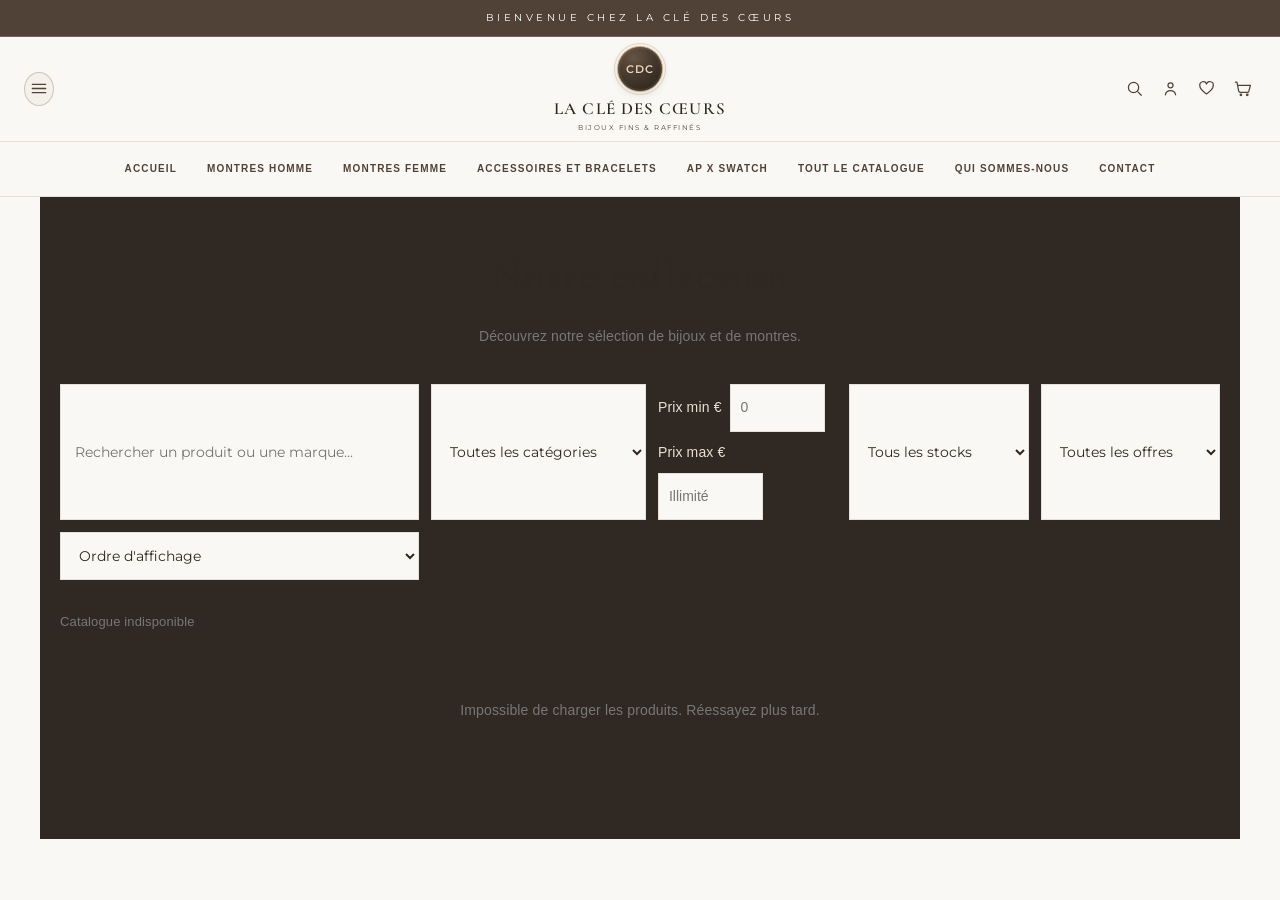
==== catalogue.html @ 16d4318d "Forcer le chargement du nettoyage des fonds blancs" ====
<!DOCTYPE html>
<html lang="fr">
<head>
  <meta charset="UTF-8">
  <meta name="viewport" content="width=device-width, initial-scale=1.0">
  <meta name="description" content="Découvrez les bijoux et montres LA CLÉ DES CŒURS.">
  <title>Notre catalogue | LA CLÉ DES CŒURS</title>
  <link rel="stylesheet" href="styles.css?v=cdc-logo-center-20261107-30">

  <style>
    .catalogue-page {
      max-width: 1200px;
      margin: 0 auto;
      padding: 40px 20px 70px;
    }

    .catalogue-heading {
      text-align: center;
      margin-bottom: 35px;
    }

    .catalogue-heading h1 {
      font-size: clamp(28px, 4vw, 42px);
      font-weight: 400;
      letter-spacing: 2px;
      margin-bottom: 12px;
    }

    .catalogue-heading p {
      color: #777;
      font-size: 14px;
    }

    .catalogue-filters {
      display: grid;
      grid-template-columns: 2fr 1.2fr 1fr 1fr 1fr;
      gap: 12px;
      margin-bottom: 30px;
    }

    .catalogue-filters input,
    .catalogue-filters select {
      width: 100%;
      min-width: 0;
      padding: 13px 14px;
      border: 1px solid #ded8ce;
      background: #fff;
      color: #403a33;
      font: inherit;
    }

    .catalogue-count {
      color: #777;
      font-size: 13px;
      margin-bottom: 20px;
    }

    .products-grid {
      display: grid;
      grid-template-columns: repeat(3, minmax(0, 1fr));
      gap: 28px 22px;
    }

    .product-card {
      min-width: 0;
      border: 1px solid #eee9e1;
      background: #fff;
      padding-bottom: 18px;
      text-align: center;
    }

    .product-image {
      width: 100%;
      aspect-ratio: 1 / 1;
      background: #f5f2ed;
      display: flex;
      align-items: center;
      justify-content: center;
      overflow: hidden;
      color: #948879;
      font-size: 13px;
    }

    .product-image img {
      width: 100%;
      height: 100%;
      object-fit: contain;
      display: block;
    }

    .product-info {
      padding: 17px 15px 0;
    }

    .product-brand {
      color: #9a8873;
      font-size: 11px;
      letter-spacing: 1.5px;
      text-transform: uppercase;
      margin-bottom: 8px;
    }

    .product-name {
      font-size: 15px;
      font-weight: 400;
      line-height: 1.5;
      margin: 0 0 10px;
      color: #403a33;
    }

    .product-name a {
      color: inherit;
      text-decoration: none;
    }

    .product-name a:hover {
      color: #9a8873;
    }

    .product-price {
      font-size: 16px;
      color: #403a33;
      margin-bottom: 15px;
    }

    .product-old-price {
      color: #999;
      text-decoration: line-through;
      font-size: 13px;
      margin-right: 8px;
    }

    .product-actions {
      display: flex;
      justify-content: center;
      gap: 8px;
      flex-wrap: wrap;
    }

    .product-actions button {
      border: 1px solid #b9a58d;
      background: transparent;
      color: #55493b;
      padding: 10px 13px;
      font-size: 12px;
      cursor: pointer;
    }

    .product-actions button:hover {
      background: #b9a58d;
      color: #fff;
    }

    .no-products {
      grid-column: 1 / -1;
      text-align: center;
      padding: 45px 15px;
      color: #777;
    }

    @media (max-width: 800px) {
      .products-grid {
        grid-template-columns: repeat(2, minmax(0, 1fr));
      }

      .catalogue-filters {
        grid-template-columns: 1fr 1fr;
      }

      .catalogue-filters input {
        grid-column: 1 / -1;
      }
    }

    @media (max-width: 520px) {
      .catalogue-page {
        padding: 28px 14px 50px;
      }

      .products-grid {
        gap: 15px 10px;
      }

      .catalogue-filters {
        grid-template-columns: 1fr;
      }

      .catalogue-filters input {
        grid-column: auto;
      }

      .product-info {
        padding-left: 9px;
        padding-right: 9px;
      }
    }
  
    .header-cart-icon { width: 22px; height: 22px; display: inline-block; vertical-align: middle; }
  </style>
  <link rel="preconnect" href="https://fonts.googleapis.com">
  <link rel="preconnect" href="https://fonts.gstatic.com" crossorigin>
  <link href="https://fonts.googleapis.com/css2?family=Cormorant+Garamond:wght@400;500;600;700&family=Montserrat:wght@300;400;500;600&display=swap" rel="stylesheet">
</head>

<body>
  <div class="announcement">BIENVENUE CHEZ LA CLÉ DES CŒURS</div>
  <header class="header">
    <button class="menu-button" id="menuButton" type="button" aria-label="Ouvrir le menu" aria-expanded="false" aria-controls="mainNav"><svg viewBox="0 0 24 24" aria-hidden="true"><path d="M4 7h16M4 12h16M4 17h16"/></svg></button>
<a href="index.html" class="brand brand-home-link" title="Retour à l’accueil" aria-label="LA CLÉ DES CŒURS — Accueil">
      <span class="brand-monogram" aria-label="CDC"><span class="brand-initials">CDC</span></span>
      <span class="brand-name">LA CLÉ DES CŒURS</span>
      <span class="brand-tagline">BIJOUX FINS &amp; RAFFINÉS</span>
      
    </a>
    <div class="header-actions">
      <a class="header-search-link" href="catalogue.html#recherche" aria-label="Rechercher" title="Rechercher"><svg viewBox="0 0 24 24" aria-hidden="true" fill="none" stroke="currentColor" stroke-width="1.6" stroke-linecap="round" stroke-linejoin="round"><circle cx="10.8" cy="10.8" r="6.5"/><path d="m16 16 4.5 4.5"/></svg></a>
      <a href="compte.html" aria-label="Mon compte" title="Mon compte"><svg viewBox="0 0 24 24" aria-hidden="true" fill="none" stroke="currentColor" stroke-width="1.6" stroke-linecap="round" stroke-linejoin="round"><circle cx="12" cy="8" r="3.2"/><path d="M5.5 20c.7-3.4 3-5.2 6.5-5.2s5.8 1.8 6.5 5.2"/></svg></a>
      <a href="favoris.html" aria-label="Favoris"><svg viewBox="0 0 24 24" aria-hidden="true" fill="none" stroke="currentColor" stroke-width="1.6" stroke-linecap="round" stroke-linejoin="round"><path d="M20.4 8.8c0 4.2-8.4 10-8.4 10S3.6 13 3.6 8.8A4.3 4.3 0 0 1 12 6.5a4.3 4.3 0 0 1 8.4 2.3Z"/></svg></a>
      <a href="panier.html" aria-label="Panier"><svg class="header-cart-icon" viewBox="0 0 24 24" fill="none" stroke="currentColor" stroke-width="1.7" stroke-linecap="round" stroke-linejoin="round" aria-hidden="true"><path d="M3 4h2l2.2 11.2a2 2 0 0 0 2 1.6h8.9a2 2 0 0 0 1.9-1.4L22 8H6"></path><circle cx="10" cy="20" r="1"></circle><circle cx="18" cy="20" r="1"></circle></svg></a>
    </div>
  </header>
  <nav class="main-nav" id="mainNav" aria-label="Navigation principale">
  <a href="index.html">Accueil</a>
  <a href="catalogue.html?categorie=homme">Montres homme</a>
  <a href="catalogue.html?categorie=femme">Montres femme</a>
  <a href="catalogue.html?categorie=accessoires">Accessoires et bracelets</a>
  <a href="catalogue.html?categorie=ap-swatch">AP x Swatch</a>
  <a href="catalogue.html">Tout le catalogue</a>
  <a href="qui-sommes-nous.html">Qui sommes-nous</a>
  <a href="contact.html">Contact</a>
</nav>

  <main class="catalogue-page">
    <header class="catalogue-heading">
      <h1>Notre collection</h1>
      <p>Découvrez notre sélection de bijoux et de montres.</p>
    </header>

    <section class="catalogue-filters" aria-label="Filtres du catalogue">
      <input
        type="search"
        id="recherche"
        placeholder="Rechercher un produit ou une marque..."
        aria-label="Rechercher un produit"
      >

      <select id="filtreCategorie" aria-label="Filtrer par catégorie">
        <option value="">Toutes les catégories</option>
        <option value="accessoires">Accessoires et bracelets</option>
        <option value="ap-swatch">AP x Swatch</option>
        <option value="femme">Montres femme</option>
        <option value="homme">Montres homme</option>
      </select>

      <label class="price-filter" style="display:flex;align-items:center;gap:8px;flex-wrap:wrap;">
        Prix min €
        <input id="prixMinimum" type="number" min="0" step="1" inputmode="decimal" placeholder="0" aria-label="Prix minimum" style="width:95px;padding:10px;">
        Prix max €
        <input id="prixMaximum" type="number" min="0" step="1" inputmode="decimal" placeholder="Illimité" aria-label="Prix maximum" style="width:105px;padding:10px;">
      </label>

      <select id="filtreDisponibilite" aria-label="Filtrer par disponibilité">
        <option value="">Tous les stocks</option>
        <option value="stock">En stock</option>
        <option value="rupture">Indisponibles</option>
      </select>

      <select id="filtrePromotion" aria-label="Filtrer les promotions">
        <option value="">Toutes les offres</option>
        <option value="promo">En promotion</option>
      </select>

      <select id="triProduits" aria-label="Trier les produits">
        <option value="recent">Ordre d'affichage</option>
        <option value="prix-croissant">Prix croissant</option>
        <option value="prix-decroissant">Prix décroissant</option>
        <option value="nom">Nom A à Z</option>
        <option value="note">Mieux notés</option>
      </select>
    </section>

    <p class="catalogue-count" id="nombreProduits">
      Chargement des produits...
    </p>

    <section class="products-grid" id="listeProduits" aria-live="polite">
      <p class="no-products">Chargement du catalogue...</p>
    </section>
  </main>

  <script src="produits.js?v=categories-strict-20261107-12"></script>

  <script>
    "use strict";

    const listeProduits = document.getElementById("listeProduits");
    const recherche = document.getElementById("recherche");
    const filtreCategorie = document.getElementById("filtreCategorie");
    const triProduits = document.getElementById("triProduits");
    const filtreDisponibilite = document.getElementById("filtreDisponibilite");
    const filtrePromotion = document.getElementById("filtrePromotion");
    const prixMinimum = document.getElementById("prixMinimum");
    const prixMaximum = document.getElementById("prixMaximum");
    const nombreProduits = document.getElementById("nombreProduits");

    const parametres = new URLSearchParams(window.location.search);
    const categorieDemandee = parametres.get("categorie");
    const rechercheDemandee = parametres.get("recherche");

    if (categorieDemandee) {
      const optionExiste = Array.from(filtreCategorie.options)
        .some(option => option.value === categorieDemandee);

      if (optionExiste) {
        filtreCategorie.value = categorieDemandee;
      }
    }

    if (rechercheDemandee) {
      recherche.value = rechercheDemandee;
    }

    function lireStock(cle) {
      try {
        const contenu = localStorage.getItem(cle);
        const donnees = contenu ? JSON.parse(contenu) : [];
        return Array.isArray(donnees) ? donnees : [];
      } catch (erreur) {
        console.error(erreur);
        return [];
      }
    }

    function enregistrer(cle, donnees) {
      localStorage.setItem(cle, JSON.stringify(donnees));
    }

    function formaterPrix(prix) {
      const montant = Number(prix);

      if (prix === null || prix === undefined || prix === "" || !Number.isFinite(montant) || montant <= 0) {
        return "Prix sur demande";
      }

      return new Intl.NumberFormat("fr-FR", {
        style: "currency",
        currency: "EUR"
      }).format(montant);
    }

    function echapperHTML(texte) {
      return String(texte ?? "").replace(/[&<>"']/g, function(c) {
        const caracteres = {
          "&": "&amp;",
          "<": "&lt;",
          ">": "&gt;",
          '"': "&quot;",
          "'": "&#039;"
        };

        return caracteres[c];
      });
    }

    function obtenirProduits() {
      if (!Array.isArray(window.produits)) return [];

      return window.produits.filter(function(produit) {
        return produit && produit.actif !== false;
      });
    }

    function afficherProduits() {
      let produits = obtenirProduits();

      const terme = recherche.value.trim().toLowerCase();
      const categorie = filtreCategorie.value;
      const tri = triProduits.value;
      const disponibilite = filtreDisponibilite.value;
      const promotion = filtrePromotion.value;
      const minPrix = prixMinimum.value === "" ? null : Number(prixMinimum.value);
      const maxPrix = prixMaximum.value === "" ? null : Number(prixMaximum.value);

      if (terme) {
        produits = produits.filter(function(produit) {
          const texte = [
            produit.nom,
            produit.marque,
            produit.reference,
            produit.description
          ].join(" ").toLowerCase();

          return texte.includes(terme);
        });
      }

      if (categorie) {
        produits = produits.filter(function(produit) {
          const categoriesProduit = Array.isArray(produit.categories)
            ? produit.categories
            : [];
          return categoriesProduit.includes(categorie) ||
            produit.categorie === categorie;
        });
      }

      if (disponibilite === "stock") {
        produits = produits.filter(produit => produit.enStock !== false);
      }

      if (disponibilite === "rupture") {
        produits = produits.filter(produit => produit.enStock === false);
      }

      if (promotion === "promo") {
        produits = produits.filter(produit => produit.enPromo === true);
      }

      if (minPrix !== null && Number.isFinite(minPrix)) {
        produits = produits.filter(produit => Number(produit.prix) >= minPrix);
      }

      if (maxPrix !== null && Number.isFinite(maxPrix)) {
        produits = produits.filter(produit => Number(produit.prix) <= maxPrix);
      }

      if (tri === "prix-croissant") {
        produits.sort((a, b) => {
          const prixA = Number(a.prix) > 0 ? Number(a.prix) : Number.POSITIVE_INFINITY;
          const prixB = Number(b.prix) > 0 ? Number(b.prix) : Number.POSITIVE_INFINITY;
          return prixA - prixB;
        });
      }

      if (tri === "prix-decroissant") {
        produits.sort((a, b) => {
          const prixA = Number(a.prix) > 0 ? Number(a.prix) : Number.NEGATIVE_INFINITY;
          const prixB = Number(b.prix) > 0 ? Number(b.prix) : Number.NEGATIVE_INFINITY;
          return prixB - prixA;
        });
      }

      if (tri === "nom") {
        produits.sort((a, b) =>
          String(a.nom).localeCompare(String(b.nom), "fr")
        );
      }

      if (tri === "note") {
        produits.sort((a, b) => Number(b.note || 0) - Number(a.note || 0));
      }

      nombreProduits.textContent =
        produits.length + (produits.length > 1 ? " produits" : " produit");

      if (produits.length === 0) {
        listeProduits.innerHTML =
          '<p class="no-products">Aucun produit ne correspond à votre recherche.</p>';
        return;
      }

      listeProduits.innerHTML = produits.map(function(produit) {
        const id = echapperHTML(produit.id);
        const nom = echapperHTML(produit.nom);
        const marque = echapperHTML(produit.marque || "");
        const image = produit.image ? echapperHTML(produit.image) : "";
        const prix = formaterPrix(produit.prix);
        const lienProduit =
          "produit.html?id=" + encodeURIComponent(produit.id);

        const ancienPrix = produit.ancienPrix
          ? '<span class="product-old-price">' +
            formaterPrix(produit.ancienPrix) +
            '</span>'
          : "";

        const visuel = image
          ? '<img src="' + image + '" alt="' + nom + '" loading="lazy">'
          : '<span>Photo à intégrer</span>';

        return `
          <article class="product-card">
            <a href="${lienProduit}" class="product-image" aria-label="Voir ${nom}">
              ${visuel}
            </a>

            <div class="product-info">
              <div class="product-brand">${marque}</div>

              <h2 class="product-name">
                <a href="${lienProduit}">${nom}</a>
              </h2>

              <div class="product-price">
                ${ancienPrix}
                ${prix}
              </div>

              <div class="product-actions">
                <button type="button" data-action="panier" data-id="${id}">
                  Ajouter au panier
                </button>

                <button type="button" data-action="favoris" data-id="${id}">
                  ♡ Favoris
                </button>
              </div>
            </div>
          </article>
        `;
      }).join("");
    }

    function ajouterAuPanier(id) {
      const produit = obtenirProduits().find(item =>
        String(item.id) === String(id)
      );

      if (!produit) {
        alert("Produit introuvable.");
        return;
      }

      try {
        const panier = lireStock("cdc_cart");

        const existant = panier.find(item =>
          String(item.id) === String(produit.id)
        );

        if (existant) {
          existant.quantity = Number(existant.quantity || 0) + 1;
        } else {
          panier.push({
            id: produit.id,
            name: produit.nom,
            price: Number(produit.prix),
            quantity: 1,
            image: produit.image || ""
          });
        }

        enregistrer("cdc_cart", panier);
        alert("Produit ajouté au panier.");
      } catch (erreur) {
        console.error(erreur);
        alert("Impossible d'enregistrer le panier.");
      }
    }

    function ajouterAuxFavoris(id) {
      const produit = obtenirProduits().find(item =>
        String(item.id) === String(id)
      );

      if (!produit) {
        alert("Produit introuvable.");
        return;
      }

      try {
        const favoris = lireStock("cdc_favorites");

        const dejaPresent = favoris.some(item =>
          String(item.id) === String(produit.id)
        );

        if (dejaPresent) {
          alert("Ce produit est déjà dans vos favoris.");
          return;
        }

        favoris.push({
          id: produit.id,
          name: produit.nom,
          price: Number(produit.prix),
          image: produit.image || ""
        });

        enregistrer("cdc_favorites", favoris);
        alert("Produit ajouté à vos favoris.");
      } catch (erreur) {
        console.error(erreur);
        alert("Impossible d'enregistrer les favoris.");
      }
    }

    listeProduits.addEventListener("click", function(evenement) {
      const bouton = evenement.target.closest("button[data-action]");

      if (!bouton) return;

      const id = bouton.dataset.id;

      if (bouton.dataset.action === "panier") {
        ajouterAuPanier(id);
      }

      if (bouton.dataset.action === "favoris") {
        ajouterAuxFavoris(id);
      }
    });

    recherche.addEventListener("input", afficherProduits);
    filtreCategorie.addEventListener("change", afficherProduits);
    triProduits.addEventListener("change", afficherProduits);
    filtreDisponibilite.addEventListener("change", afficherProduits);
    filtrePromotion.addEventListener("change", afficherProduits);
    prixMinimum.addEventListener("input", afficherProduits);
    prixMaximum.addEventListener("input", afficherProduits);

    // Attendre le chargement du catalogue original
    if (window.produitsReady) {
      window.produitsReady
        .then(() => {
          afficherProduits();
        })
        .catch((erreur) => {
          console.error("Erreur de chargement :", erreur);
          nombreProduits.textContent = "Catalogue indisponible";
          listeProduits.innerHTML =
            '<p class="no-products">Impossible de charger les produits. Réessayez plus tard.</p>';
        });
    } else {
      nombreProduits.textContent = "Catalogue indisponible";
      listeProduits.innerHTML =
        '<p class="no-products">Le fichier produits.js n’a pas été chargé.</p>';
    }
  </script>
  <script src="langue.js?v=fond-sans-blanc-contraste-20261107-5"></script>

<script id="cdc-active-navigation-20261107">
(() => {
  const page = (location.pathname.split("/").pop() || "index.html").toLowerCase();
  const targets = { "compte.html":"compte", "favoris.html":"favoris", "panier.html":"panier" };
  document.querySelectorAll(".header-actions a").forEach(link => {
    const href = (link.getAttribute("href") || "").split("?")[0].toLowerCase();
    const key = targets[page];
    if (key && href === key + ".html") link.setAttribute("aria-current", "page");
  });
  document.querySelectorAll(".main-nav a").forEach(link => {
    const href = (link.getAttribute("href") || "").split("?")[0].toLowerCase();
    if (href === page) link.setAttribute("aria-current", "page");
    else if (page === "produit.html" && href === "catalogue.html") link.setAttribute("aria-current", "page");
  });
  const search = document.querySelector(".header-search-form");
  if (search) {
    const input = search.querySelector("input");
    if (input) input.addEventListener("focus", () => search.setAttribute("aria-current", "page"));
    if (input) input.addEventListener("blur", () => search.removeAttribute("aria-current"));
  }
})();
</script>
<script id="cdc-universal-navigation">
(() => {
  const button = document.getElementById("menuButton");
  const nav = document.getElementById("mainNav");
  if (button && nav && !button.dataset.cdcMenuReady) {
    button.dataset.cdcMenuReady = "true";
    button.addEventListener("click", () => {
      const open = nav.classList.toggle("is-open");
      button.setAttribute("aria-expanded", String(open));
      button.setAttribute("aria-label", open ? "Fermer le menu" : "Ouvrir le menu");
      button.innerHTML = open
        ? '<svg viewBox="0 0 24 24" aria-hidden="true"><path d="m6 6 12 12M18 6 6 18"/></svg>'
        : '<svg viewBox="0 0 24 24" aria-hidden="true"><path d="M4 7h16M4 12h16M4 17h16"/></svg>';
    });
    nav.querySelectorAll("a").forEach(link => link.addEventListener("click", () => {
      nav.classList.remove("is-open");
      button.setAttribute("aria-expanded","false");
      button.setAttribute("aria-label","Ouvrir le menu");
    }));
  }
})();
</script>

<script id="cdc-page-location-20261107">
(function(){
  const path=(location.pathname.split("/").pop()||"index.html").toLowerCase();
  const params=new URLSearchParams(location.search);
  const category=(params.get("categorie")||params.get("category")||"").toLowerCase();
  const labels={
    "index.html":"Accueil","catalogue.html":"Tout le catalogue","produit.html":"Fiche produit",
    "panier.html":"Mon panier","commande.html":"Finaliser ma commande","compte.html":"Mon compte",
    "favoris.html":"Mes favoris","contact.html":"Contact","qui-sommes-nous.html":"Qui sommes-nous",
    "conditions-generales.html":"Conditions générales de vente","confidentialite.html":"Politique de confidentialité",
    "livraison-retours.html":"Livraison et retours","mentions-legales.html":"Mentions légales"
  };
  const categoryLabels={homme:"Montres homme",femme:"Montres femme",accessoires:"Accessoires et bracelets",bracelets:"Accessoires et bracelets",ap:"AP x Swatch", "ap-swatch":"AP x Swatch"};
  const links=[...document.querySelectorAll(".main-nav a")];
  let currentLabel=labels[path]||"Page";
  if(path==="catalogue.html"&&categoryLabels[category]) currentLabel=categoryLabels[category];
  links.forEach(link=>{
    const href=(link.getAttribute("href")||"").toLowerCase();
    let active=false;
    if(path==="index.html") active=href==="index.html";
    else if(path==="catalogue.html"&&categoryLabels[category]){
      active=href.includes("categorie="+encodeURIComponent(category)) ||
        (category==="bracelets"&&href.includes("categorie=accessoires"));
    } else if(path==="catalogue.html") active=href==="catalogue.html";
    else if(path==="produit.html") active=href.startsWith("catalogue.html");
    else active=href.split("?")[0]===path;
    if(active){link.setAttribute("aria-current","page");link.classList.add("is-current");}
    else {link.removeAttribute("aria-current");link.classList.remove("is-current");}
  });
})();
</script>
</body>
</html>
---- styles.css ----
@import url("https://fonts.googleapis.com/css2?family=Cormorant+Garamond:wght@400;500;600;700&family=Montserrat:wght@300;400;500;600&display=swap");


/* =========================================
   LA CLÉ DES CŒURS
   BIJOUX FINS & RAFFINÉS
   VERSION CORRIGÉE
   ========================================= */

:root {
  --ivory: #faf8f4;
  --cream: #f2eee7;
  --beige: #e8dfd2;
  --champagne: #c7aa7b;
  --brown: #514238;
  --dark: #302820;
  --text: #655b52;
  --white: #ffffff;
  --border: #e7e0d7;

  --serif: "Cormorant Garamond", Georgia, serif;
  --sans: "Montserrat", Arial, sans-serif;
}

* {
  box-sizing: border-box;
  margin: 0;
  padding: 0;
}

html {
  scroll-behavior: smooth;
}

body {
  background: var(--ivory);
  color: var(--text);
  font-family: var(--sans);
  font-size: 14px;
  line-height: 1.8;
  font-weight: 400;
}

a {
  color: inherit;
  text-decoration: none;
}

button,
input,
select {
  font: inherit;
}

/* TOP BAR */

.announcement {
  background: var(--brown);
  color: var(--white);
  text-align: center;
  padding: 9px 12px;
  font-size: 10px;
  letter-spacing: 3px;
}

/* HEADER */

.header {
  min-height: 125px;
  padding: 20px 5%;
  display: grid;
  grid-template-columns: 1fr 2fr 1fr;
  align-items: center;
  background: var(--ivory);
  border-bottom: 1px solid var(--border);
}

.menu-button {
  justify-self: start;
  border: none;
  background: transparent;
  color: var(--brown);
  font-size: 27px;
  cursor: pointer;
}

.brand-home-link {
  display: flex;
  min-width: 0;
  text-decoration: none;
  cursor: pointer;
  -webkit-tap-highlight-color: transparent;
}

.brand-home-link:focus-visible {
  outline: 2px solid var(--champagne);
  outline-offset: 6px;
}

.brand {
  display: flex;
  flex-direction: column;
  align-items: center;
  text-align: center;
}

.brand-monogram {
  color: var(--champagne);
  font-family: var(--serif);
  font-size: 42px;
  line-height: 1;
  letter-spacing: 5px;
}

.brand-name {
  margin-top: 8px;
  color: var(--dark);
  font-family: var(--serif);
  font-size: 23px;
  font-weight: 600;
  letter-spacing: 3px;
}

.brand-tagline {
  margin-top: 2px;
  color: var(--brown);
  font-size: 8px;
  letter-spacing: 4px;
}

.header-actions {
  justify-self: end;
  display: flex;
  gap: 22px;
  color: var(--brown);
  font-size: 24px;
}

.header-actions a {
  text-decoration: none;
}

/* NAVIGATION */

.main-nav {
  min-height: 55px;
  padding: 15px 3%;
  display: flex;
  justify-content: center;
  align-items: center;
  flex-wrap: wrap;
  gap: 30px;
  background: var(--ivory);
  border-bottom: 1px solid var(--border);
}

.main-nav a {
  color: var(--brown);
  font-size: 10px;
  font-weight: 500;
  letter-spacing: 1px;
  text-transform: uppercase;
  transition: color .2s ease;
}

.main-nav a:hover {
  color: var(--champagne);
}

/* SEARCH AND LANGUAGE */

.utility-bar {
  min-height: 65px;
  padding: 12px 5%;
  display: flex;
  align-items: center;
  justify-content: space-between;
  gap: 20px;
}

.search-form {
  width: min(360px, 100%);
  display: flex;
  border-bottom: 1px solid var(--border);
}

.search-form input {
  width: 100%;
  padding: 10px;
  border: none;
  outline: none;
  background: transparent;
  color: var(--dark);
  font-size: 12px;
}

.search-form button {
  border: none;
  background: transparent;
  color: var(--brown);
  padding: 5px 10px;
  font-size: 24px;
  cursor: pointer;
}

.utility-bar select {
  padding: 9px 12px;
  border: 1px solid var(--border);
  background: var(--ivory);
  color: var(--brown);
  font-size: 11px;
}

/* HERO */

.hero {
  min-height: 540px;
  padding: 80px 8%;
  display: flex;
  align-items: center;
  justify-content: center;
  text-align: center;
  background:
    linear-gradient(
      rgba(248,245,239,.70),
      rgba(248,245,239,.84)
    ),
    url("https://bijouterielamalmaison.fr/wp-content/uploads/2026/05/accueil-site-MTR.jpg")
    center 50% / cover no-repeat;
}

.hero-content {
  max-width: 720px;
}

.eyebrow {
  margin-bottom: 16px;
  color: var(--champagne);
  font-size: 10px;
  font-weight: 600;
  letter-spacing: 4px;
  text-transform: uppercase;
}

.hero h1 {
  margin-bottom: 22px;
  color: var(--dark);
  font-family: var(--serif);
  font-size: clamp(48px, 7vw, 82px);
  font-weight: 500;
  line-height: 1.03;
}

.hero p:not(.eyebrow) {
  margin-bottom: 30px;
  color: var(--brown);
  font-size: 14px;
  letter-spacing: 1px;
}

/* BUTTONS */

.primary-button {
  display: inline-block;
  padding: 15px 30px;
  background: var(--brown);
  color: var(--white);
  border: 1px solid var(--brown);
  font-size: 10px;
  font-weight: 500;
  letter-spacing: 2px;
  transition: all .25s ease;
}

.primary-button:hover {
  background: transparent;
  color: var(--brown);
}

/* WELCOME */

.welcome-section {
  max-width: 760px;
  margin: auto;
  padding: 90px 25px;
  text-align: center;
}

.welcome-section h2,
.section-heading h2,
.editorial-section h2,
.contact-strip h2 {
  margin-bottom: 18px;
  color: var(--dark);
  font-family: var(--serif);
  font-size: clamp(34px, 5vw, 48px);
  font-weight: 500;
  line-height: 1.2;
}

.welcome-section p:not(.eyebrow) {
  max-width: 620px;
  margin: auto;
  color: var(--text);
  font-size: 13px;
}

/* CATEGORIES */

.categories-section {
  padding: 75px 5%;
  background: var(--cream);
}

.section-heading {
  margin-bottom: 45px;
  text-align: center;
}

.category-grid {
  max-width: 1250px;
  margin: auto;
  display: grid;
  grid-template-columns: repeat(4, 1fr);
  gap: 22px;
}

.category-card {
  display: block;
  text-align: center;
}

.category-image {
  height: 300px;
  margin-bottom: 18px;
  display: flex;
  align-items: center;
  justify-content: center;
  overflow: hidden;
  background: var(--beige);
  transition: opacity .3s ease;
}

.category-image span {
  color: rgba(81,66,56,.45);
  font-family: var(--serif);
  font-size: 65px;
}

.category-card:hover .category-image {
  opacity: .8;
}

.category-accessories {
  background: linear-gradient(140deg, #e5d9ca, #f5eee4);
}

.category-ap {
  background: linear-gradient(140deg, #e8e0d7, #d6c7b7);
}

.category-women {
  background: linear-gradient(140deg, #efe3dc, #e0d0c5);
}

.category-men {
  background: linear-gradient(140deg, #d9d0c4, #eee7de);
}

.category-card h3 {
  margin-bottom: 8px;
  color: var(--dark);
  font-family: var(--serif);
  font-size: 24px;
  font-weight: 500;
}

.category-link {
  color: var(--brown);
  font-size: 9px;
  letter-spacing: 2px;
}

/* FEATURED PRODUCTS */

.featured-section {
  padding: 85px 5%;
}

.featured-placeholder {
  max-width: 900px;
  margin: auto;
  padding: 55px 20px;
  background: var(--cream);
  text-align: center;
}

.featured-placeholder p {
  margin-bottom: 25px;
  color: var(--text);
}

/* EDITORIAL */

.editorial-section {
  min-height: 400px;
  padding: 90px 10%;
  display: flex;
  align-items: center;
  justify-content: center;
  text-align: center;
  background: var(--beige);
}

.editorial-content {
  max-width: 650px;
}

.editorial-content p:not(.eyebrow) {
  margin: 20px auto;
  max-width: 550px;
}

.text-link {
  display: inline-block;
  margin-top: 15px;
  color: var(--brown);
  font-size: 10px;
  letter-spacing: 2px;
  border-bottom: 1px solid var(--champagne);
  padding-bottom: 5px;
}

/* CONTACT */

.contact-strip {
  padding: 85px 20px;
  text-align: center;
}

.contact-strip h2 {
  margin-bottom: 25px;
}

/* FOOTER */

.footer {
  padding: 65px 7% 25px;
  display: grid;
  grid-template-columns: 1.4fr 1fr 1.5fr;
  gap: 45px;
  background: #eee8df;
  color: var(--brown);
}

.footer-brand {
  text-align: center;
}

.footer-brand .brand-monogram {
  font-size: 38px;
}

.footer-brand h3 {
  margin-top: 12px;
  color: var(--dark);
  font-family: var(--serif);
  font-size: 22px;
  letter-spacing: 2px;
}

.footer-brand p {
  font-size: 9px;
  letter-spacing: 3px;
}

.footer-column {
  display: flex;
  flex-direction: column;
  gap: 12px;
}

.footer-column h4 {
  margin-bottom: 8px;
  color: var(--dark);
  font-size: 10px;
  letter-spacing: 2px;
}

.footer-column a {
  font-size: 11px;
  transition: color .2s ease;
}

.footer-column a:hover {
  color: var(--champagne);
}

.footer-bottom {
  grid-column: 1 / -1;
  margin-top: 30px;
  padding-top: 20px;
  border-top: 1px solid #d9d0c4;
  text-align: center;
  font-size: 10px;
}

/* TABLETS */

@media (max-width: 900px) {
  .category-grid {
    grid-template-columns: repeat(2, 1fr);
  }

  .category-image {
    height: 270px;
  }

  .main-nav {
    gap: 18px;
  }

  .footer {
    grid-template-columns: repeat(2, 1fr);
  }

  .footer-brand {
    grid-column: 1 / -1;
  }
}

/* MOBILE */

@media (max-width: 600px) {
  .announcement {
    font-size: 8px;
    letter-spacing: 2px;
  }

  .header {
    min-height: 95px;
    padding: 12px 15px;
    grid-template-columns: 35px 1fr 65px;
  }

  .menu-button {
    display: block;
  }

  .brand-monogram {
    font-size: 31px;
  }

  .brand-name {
    font-size: 15px;
    letter-spacing: 2px;
  }

  .brand-tagline {
    font-size: 6px;
    letter-spacing: 2px;
  }

  .header-actions {
    gap: 12px;
    font-size: 19px;
  }

  .main-nav {
    display: none;
    flex-direction: column;
    align-items: stretch;
    gap: 0;
    padding: 5px 20px;
  }

  /* Compatibilité avec index.html */
  .main-nav.open,
  .main-nav.is-open {
    display: flex !important;
  }

  .main-nav a {
    padding: 13px 5px;
    border-bottom: 1px solid var(--border);
  }

  .utility-bar {
    padding: 10px 15px;
  }

  .search-form {
    width: 65%;
  }

  .utility-bar select {
    max-width: 110px;
  }

  .hero {
    min-height: 430px;
    padding: 55px 20px;
  }

  .hero h1 {
    font-size: 53px;
  }

  .welcome-section {
    padding: 65px 22px;
  }

  .categories-section {
    padding: 60px 15px;
  }

  .category-grid {
    gap: 20px 12px;
  }

  .category-image {
    height: 190px;
  }

  .category-image span {
    font-size: 45px;
  }

  .category-card h3 {
    font-size: 19px;
  }

  .featured-section {
    padding: 60px 15px;
  }

  .editorial-section {
    min-height: 350px;
    padding: 65px 22px;
  }

  .footer {
    padding: 50px 22px 20px;
    grid-template-columns: 1fr;
    gap: 35px;
  }

  .footer-brand {
    grid-column: auto;
  }

  .footer-bottom {
    grid-column: auto;
  }
}


/* IDENTITÉ VISUELLE SIGNATURE — LA CLÉ DES CŒURS */
:root {
  --ivory: #fbf8f2;
  --cream: #f2ece2;
  --beige: #e5d8c7;
  --champagne: #c5a46d;
  --brown: #49342f;
  --dark: #241b1b;
  --text: #655653;
  --white: #fffdf9;
  --border: #e5dbce;
  --serif: "Cormorant Garamond", Georgia, serif;
  --sans: "Manrope", Arial, sans-serif;
}
html { background: #fbf8f2; }
body {
  color: var(--text);
  font-family: var(--sans);
  background:
    radial-gradient(ellipse at 12% 8%, rgba(197,164,109,.075), transparent 34%),
    radial-gradient(ellipse at 90% 42%, rgba(91,57,52,.045), transparent 38%),
    linear-gradient(145deg, #fcfaf6 0%, #f7f1e8 48%, #fbf8f2 100%);
  background-attachment: fixed;
}
h1, h2, h3, h4, .brand-name, .brand-monogram {
  font-family: var(--serif);
}
.announcement {
  background: linear-gradient(90deg, #241b1b, #49342f 48%, #241b1b);
  color: #ead8b7;
  letter-spacing: 3.5px;
}
.header, .main-nav {
  background: rgba(251,248,242,.94);
  border-color: rgba(170,145,111,.25);
}
.brand-name { letter-spacing: 3.5px; }
.brand-monogram { color: #b99a67; }
.primary-button, .cart-checkout {
  background: linear-gradient(110deg, #382724, #62483c);
  border-color: #b99a67;
  color: #fffaf1;
}
.primary-button:hover, .cart-checkout:hover {
  background: #b99a67;
  color: #241b1b;
}
.categories-section, .featured-placeholder {
  background: linear-gradient(135deg, rgba(241,234,222,.92), rgba(250,247,240,.96));
}
.category-image {
  border: 1px solid rgba(181,151,105,.28);
  box-shadow: 0 12px 30px rgba(55,38,31,.07);
}
.editorial-section {
  background: linear-gradient(135deg, #e8ddce, #f4eee5 58%, #e4d5c2);
}
.footer {
  background: linear-gradient(125deg, #251d1c, #3b2b28);
  color: #e9dfd0;
  border-top: 1px solid #b99a67;
}
.footer-brand h3, .footer-column h4 { color: #f5e9d4; }
.footer-column a { color: #e3d7c8; }
.footer-column a:hover { color: #d5b77f; }
.footer-bottom { border-color: rgba(213,183,127,.3); color: #cfc0ae; }
.cart-page { max-width: 1050px; }
.cart-item, .cart-summary, .cart-empty {
  background: rgba(255,253,249,.88);
  border: 1px solid rgba(181,151,105,.28);
  box-shadow: 0 14px 38px rgba(49,35,29,.055);
}
.cart-item { border-radius: 3px; }
.cart-summary { border-radius: 3px; }
.cart-page h1 { color: #2c2020; letter-spacing: .5px; }
.cart-item h2 { color: #302321; }
@media (max-width: 600px) {
  body { background-attachment: scroll; }
}


/* ACCUEIL — RUBANS DE PRODUITS PAR CATÉGORIE */
.category-image {
  position: relative;
  display: block;
  height: 300px;
  overflow: hidden;
  background: #f4f1eb;
  border: 1px solid rgba(173,151,119,.22);
  box-shadow: 0 8px 24px rgba(57,47,39,.045);
}
.category-image > span { display: none !important; }
.category-product-track {
  display: flex;
  align-items: center;
  width: max-content;
  height: 100%;
  animation: cdc-category-marquee var(--category-duration, 24s) linear infinite;
  will-change: transform;
}
.category-image:hover .category-product-track { animation-play-state: paused; }
.category-product-track img {
  display: block;
  flex: 0 0 auto;
  width: 300px;
  height: 100%;
  object-fit: contain;
  padding: 18px;
  background: #f7f5f0;
}
@keyframes cdc-category-marquee {
  from { transform: translateX(0); }
  to { transform: translateX(-50%); }
}
.category-image-empty::after {
  content: "Collection";
  display: grid;
  place-items: center;
  height: 100%;
  color: #9a8b79;
  font: italic 25px var(--serif);
}
@media (max-width: 900px) {
  .category-image { height: 250px; }
  .category-product-track img { width: 250px; }
}
@media (max-width: 600px) {
  .category-image { height: 190px; }
  .category-product-track img { width: 190px; padding: 12px; }
}

/* FOND SIGNATURE — PERLE, PIERRE CLAIRE ET OR BROSSÉ */
html { background: #f8f7f4; }
body {
  background:
    radial-gradient(ellipse at 50% 0%, rgba(220,207,184,.12), transparent 42%),
    linear-gradient(180deg, #fbfaf8 0%, #f7f6f2 52%, #fbfaf8 100%);
  color: #625b53;
}
.announcement {
  background: #302a27;
  color: #e6d9c5;
  border-bottom: 1px solid rgba(190,166,126,.35);
}
.header, .main-nav {
  background: rgba(251,250,248,.97);
  border-color: #e9e4dc;
}
.welcome-section, .contact-strip, .featured-section { background: transparent; }
.categories-section {
  background: linear-gradient(135deg, #f2f0eb 0%, #f8f7f3 100%);
}
.editorial-section {
  background: linear-gradient(120deg, #eeeae2 0%, #f5f2ec 52%, #ebe6dc 100%);
}
.primary-button, .cart-checkout {
  background: #39312c;
  border-color: #bca77f;
  box-shadow: 0 5px 16px rgba(45,37,31,.08);
}
.primary-button:hover, .cart-checkout:hover {
  background: #bca77f;
  color: #29221e;
}
.footer {
  background: #302a27;
  border-top: 1px solid #bca77f;
}


/* PALETTE JOAILLERIE — TAUPE MINÉRAL, BRONZE ET CHAMPAGNE */
:root {
  --ivory: #e9e4dc;
  --cream: #ded7cd;
  --beige: #d2c8bb;
  --champagne: #b69a70;
  --brown: #443832;
  --dark: #29231f;
  --text: #554c44;
  --white: #f0ece5;
  --border: #cfc5b8;
}
html { background: #e5dfd6 !important; }
body {
  color: #554c44 !important;
  background:
    radial-gradient(ellipse at 18% 4%, rgba(255,250,240,.25), transparent 38%),
    radial-gradient(ellipse at 88% 48%, rgba(91,72,58,.07), transparent 42%),
    linear-gradient(145deg, #e8e2d9 0%, #dcd4c9 48%, #e7e1d8 100%) !important;
  background-attachment: fixed;
}
.announcement {
  background: linear-gradient(100deg, #29231f, #40352e 50%, #29231f) !important;
  color: #e4d2b2 !important;
}
.header, .main-nav {
  background: rgba(229,223,214,.96) !important;
  border-color: rgba(123,104,83,.22) !important;
}
.welcome-section, .contact-strip, .featured-section { background: transparent !important; }
.categories-section {
  background: linear-gradient(135deg, #d9d1c6, #e4ded5) !important;
}
.category-image, .category-product-track img {
  background: #d8d0c5 !important;
}
.featured-home-card, .featured-placeholder, .cart-item, .cart-summary, .cart-empty,
.checkout-card, .product-card, .product-item, .catalogue-card {
  background: rgba(239,235,228,.88) !important;
  border-color: rgba(137,117,92,.28) !important;
}
.featured-home-card img {
  background: #ddd5ca !important;
}
.editorial-section {
  background: linear-gradient(125deg, #d3c8ba, #e1d9ce 52%, #d0c4b5) !important;
}
.footer {
  background: linear-gradient(125deg, #29231f, #40352e) !important;
  color: #e7ddce !important;
  border-top: 1px solid #b69a70 !important;
}
.primary-button, .cart-checkout, .checkout-button {
  background: linear-gradient(110deg, #342b26, #514239) !important;
  border: 1px solid #b69a70 !important;
  color: #f4eee4 !important;
}
.primary-button:hover, .cart-checkout:hover, .checkout-button:hover {
  background: #b69a70 !important;
  color: #29231f !important;
}
input, select, textarea {
  background-color: #eee9e1 !important;
  border-color: #c9bdad !important;
  color: #403831 !important;
}
@media (max-width: 600px) { body { background-attachment: scroll; } }

/* PICTOGRAMMES DE NAVIGATION — TRAIT FIN ET UNIFORME */
.header-actions { align-items: center; gap: 18px !important; }
.header-actions a, #menuButton, .menu-button {
  display: inline-flex !important;
  align-items: center;
  justify-content: center;
  color: #514238 !important;
  -webkit-tap-highlight-color: transparent;
}
.header-actions a {
  width: 36px;
  height: 36px;
  position: relative;
  transition: color .2s ease, transform .2s ease;
}
.header-actions a:hover { color: #a88a5e !important; transform: translateY(-1px); }
.header-actions a svg, #menuButton svg, .menu-button svg {
  width: 21px;
  height: 21px;
  display: block;
  fill: none;
  stroke: currentColor;
  stroke-width: 1.55;
  stroke-linecap: round;
  stroke-linejoin: round;
}
#menuButton, .menu-button {
  width: 40px !important;
  height: 40px !important;
  border: 1px solid rgba(135,113,86,.35) !important;
  border-radius: 50% !important;
  background: rgba(239,234,226,.55) !important;
  cursor: pointer;
}
#menuButton:hover, .menu-button:hover {
  border-color: #b69a70 !important;
  color: #9a7b50 !important;
}
.header-actions #cartCount {
  position: absolute;
  top: -2px;
  right: -5px;
  min-width: 15px;
  height: 15px;
  display: inline-flex;
  align-items: center;
  justify-content: center;
  border-radius: 50%;
  background: #9b8059;
  color: #fffaf1;
  font: 600 9px/1 Arial, sans-serif;
}
.search-form button { color: #514238 !important; }
.search-form button svg { width: 19px; height: 19px; stroke: currentColor; }


/* SIGNATURE JOAILLERIE — FOND MINÉRAL ET TYPOGRAPHIE RAFFINÉE */
:root {
  --ivory: #d8d0c5;
  --cream: #cec4b7;
  --beige: #c2b6a7;
  --champagne: #b69a70;
  --brown: #40352e;
  --dark: #29231f;
  --text: #514840;
  --white: #eee8df;
  --border: rgba(91, 75, 60, .22);
  --sans: "Manrope", "Helvetica Neue", Arial, sans-serif;
  --serif: "Cormorant Garamond", Georgia, serif;
}
html, body {
  background-color: #d2c9bd !important;
}
body {
  color: #514840 !important;
  font-family: "Manrope", "Helvetica Neue", Arial, sans-serif !important;
  font-weight: 400;
  letter-spacing: .01em;
  background:
    radial-gradient(ellipse at 12% 8%, rgba(245,238,226,.34), transparent 34%),
    radial-gradient(ellipse at 88% 38%, rgba(91,73,57,.12), transparent 40%),
    linear-gradient(135deg, #d9d1c6 0%, #c9beb1 48%, #d6cdc2 100%) !important;
  background-attachment: fixed;
}
h1, h2, h3, .brand-name, .brand-monogram, .footer-brand h3 {
  font-family: "Cormorant Garamond", Georgia, serif !important;
  font-weight: 500 !important;
}
p, a, button, input, select, label, .main-nav {
  font-family: "Manrope", "Helvetica Neue", Arial, sans-serif;
}
.announcement {
  background: linear-gradient(100deg, #29231f, #44382f 50%, #29231f) !important;
  color: #e2d2b5 !important;
}
.header, .main-nav, .utility-bar {
  background: rgba(211, 202, 190, .94) !important;
  border-color: rgba(87, 70, 55, .22) !important;
}
.main-nav a {
  font-size: 10px;
  font-weight: 600;
  letter-spacing: 1.15px;
}
.menu-button {
  display: inline-flex !important;
  align-items: center;
  justify-content: center;
  width: 42px;
  height: 42px;
  border: 1px solid rgba(91, 72, 54, .22) !important;
  border-radius: 50%;
  color: #493b31 !important;
  background: rgba(239, 232, 221, .28) !important;
}
.menu-button svg, .header-actions svg {
  width: 21px;
  height: 21px;
  fill: none;
  stroke: currentColor;
  stroke-width: 1.55;
  stroke-linecap: round;
  stroke-linejoin: round;
}
.header-actions {
  align-items: center;
  gap: 18px;
}
.header-actions a {
  display: inline-flex;
  align-items: center;
  justify-content: center;
  min-width: 34px;
  min-height: 38px;
  color: #493b31 !important;
  transition: color .2s ease, transform .2s ease;
}
.header-actions a:hover {
  color: #9d8055 !important;
  transform: translateY(-1px);
}
.categories-section {
  background: linear-gradient(135deg, #c9bfb2 0%, #d7cec2 52%, #c8bdae 100%) !important;
  border-top: 1px solid rgba(255,255,255,.12);
  border-bottom: 1px solid rgba(75,60,47,.12);
}
.category-grid {
  align-items: stretch;
  gap: 20px;
}
.category-card {
  min-width: 0;
  padding: 0 0 18px;
  border: 1px solid rgba(88, 70, 53, .22);
  background: rgba(224, 216, 205, .34);
  box-shadow: 0 12px 28px rgba(55, 43, 33, .07);
  overflow: hidden;
}
.category-image {
  position: relative;
  height: 300px;
  margin: 0 0 18px;
  background: linear-gradient(145deg, #c4b8a9, #d8cfc3) !important;
  overflow: hidden;
}
 .category-product-track {
  display: flex;
  align-items: stretch;
  width: max-content;
  height: 100%;
  animation: cdc-category-marquee var(--category-duration, 24s) linear infinite;
  animation-delay: var(--category-delay, 0s);
  will-change: transform;
}
.category-image:hover .category-product-track,
.category-image:focus-within .category-product-track {
  animation-play-state: paused;
}
.category-product-item {
  position: relative;
  display: block;
  flex: 0 0 calc((min(90vw, 1250px) - 60px) / 4);
  width: calc((min(90vw, 1250px) - 60px) / 4);
  height: 100%;
  overflow: hidden;
  background: linear-gradient(145deg, #c4b8a9, #d8cfc3);
}
.category-product-item img {
  display: block;
  width: 100%;
  height: 100%;
  object-fit: contain;
  padding: 18px;
  background: transparent !important;
  transition: transform .55s ease, filter .35s ease;
}
.category-product-info {
  position: absolute;
  inset: auto 0 0;
  display: flex;
  flex-direction: column;
  gap: 3px;
  padding: 30px 16px 14px;
  color: #f4eee5;
  text-align: left;
  background: linear-gradient(transparent, rgba(39,31,25,.88));
  opacity: 0;
  transform: translateY(8px);
  transition: opacity .28s ease, transform .28s ease;
}
.category-product-item:hover .category-product-info,
.category-product-item:focus-visible .category-product-info {
  opacity: 1;
  transform: translateY(0);
}
.category-product-item:hover img,
.category-product-item:focus-visible img {
  transform: scale(1.035);
}
.category-product-name {
  font-size: 11px;
  line-height: 1.45;
  font-weight: 500;
}
.category-product-price {
  color: #e2c99d;
  font-size: 12px;
  font-weight: 600;
}
.category-card h3 {
  margin: 0 10px 7px;
  color: #352c26 !important;
  font-size: 24px;
  line-height: 1.2;
}
.category-link {
  display: inline-block;
  margin-top: 2px;
  padding-bottom: 4px;
  color: #584637 !important;
  border-bottom: 1px solid #a88d65;
  font-size: 9px;
  font-weight: 700;
  letter-spacing: 2px;
}
.category-link:hover {
  color: #8c704c !important;
}
.category-image-empty::after {
  color: #655747;
}
.hero {
  background-blend-mode: normal;
}
.welcome-section, .featured-section, .contact-strip {
  background: transparent !important;
}
.editorial-section {
  background: linear-gradient(125deg, #c5b9aa 0%, #d5cbbf 55%, #c4b8a9 100%) !important;
}
.footer {
  background: linear-gradient(120deg, #302923, #40362e 55%, #2b2520) !important;
  color: #e8dfd3 !important;
  border-top: 1px solid #a88d65;
}
.footer a, .footer h3, .footer h4, .footer p {
  color: #e8dfd3 !important;
}
@media (max-width: 900px) {
  .category-image { height: 260px; }
  .category-product-item {
    flex-basis: calc((min(90vw, 1250px) - 20px) / 2);
    width: calc((min(90vw, 1250px) - 20px) / 2);
  }
}
@media (max-width: 600px) {
  .category-grid { gap: 12px; }
  .category-image { height: 205px; }
  .category-product-item {
    flex-basis: calc((100vw - 40px) / 2);
    width: calc((100vw - 40px) / 2);
  }
  .category-product-item img { padding: 10px; }
  .category-product-info {
    opacity: 1;
    transform: none;
    padding: 22px 9px 9px;
  }
  .category-product-name { font-size: 9px; }
  .category-product-price { font-size: 10px; }
  .category-card h3 { font-size: 19px; }
}
@media (prefers-reduced-motion: reduce) {
  .category-product-track { animation: none !important; }
}


/* ACCUEIL — THÈME ESPRESSO MINÉRAL, SANS FOND BLANC */
html, body {
  min-height: 100%;
  background: #39332e !important;
  color: #e9dfd1 !important;
}
body {
  background:
    radial-gradient(ellipse at 15% 0%, rgba(177,151,112,.12), transparent 38%),
    radial-gradient(ellipse at 85% 44%, rgba(16,13,11,.18), transparent 42%),
    linear-gradient(145deg, #403a34 0%, #342f2a 48%, #3d3731 100%) !important;
  background-attachment: fixed !important;
}
main, .welcome-section, .featured-section, .contact-strip {
  background: transparent !important;
}
.header, .main-nav, .utility-bar {
  background: #332e29 !important;
  border-color: rgba(190,166,126,.24) !important;
}
.brand-name, .main-nav a, .header-actions a, .menu-button,
.utility-bar, .search-form input {
  color: #e8ddce !important;
}
.brand-tagline, .welcome-section p, .featured-section p,
.section-heading p, .contact-strip p {
  color: #c7b9a6 !important;
}
.brand-monogram { color: #c4a575 !important; }
.main-nav a:hover, .header-actions a:hover { color: #d0b17b !important; }
.search-form input {
  background: #484039 !important;
  border-color: rgba(190,166,126,.35) !important;
}
.search-form input::placeholder { color: #c4b7a5 !important; }
.categories-section {
  background: linear-gradient(135deg, #494139 0%, #3d3731 52%, #484037 100%) !important;
  border-top: 1px solid rgba(190,166,126,.18);
  border-bottom: 1px solid rgba(190,166,126,.18);
}
.section-heading h2, .welcome-section h2, .contact-strip h2 {
  color: #f0e7da !important;
}
.eyebrow { color: #c6a879 !important; }
.category-card {
  background: #403932 !important;
  border-color: rgba(190,166,126,.28) !important;
  box-shadow: 0 12px 30px rgba(13,10,8,.18) !important;
}
.category-image {
  background: linear-gradient(145deg, #51483f, #39332d) !important;
  border: 0 !important;
  box-shadow: none !important;
}
/* Une case = une piste dédiée; chaque photo occupe exactement la case. */
.category-product-track {
  display: flex !important;
  width: max-content !important;
  height: 100% !important;
  align-items: stretch !important;
  animation: cdc-category-marquee var(--category-duration, 24s) linear infinite !important;
  animation-delay: var(--category-delay, 0s) !important;
}
.category-product-item {
  flex: 0 0 100% !important;
  width: 100% !important;
  min-width: 0 !important;
  height: 100% !important;
  background: linear-gradient(145deg, #51483f, #39332d) !important;
}
.category-product-item img {
  width: 100% !important;
  height: 100% !important;
  object-fit: contain !important;
  background: transparent !important;
}
.category-card h3 { color: #f0e7da !important; }
.category-link {
  color: #d0b17b !important;
  border-color: #a88a5e !important;
}
.featured-home-card, .featured-placeholder {
  background: #403932 !important;
  border-color: rgba(190,166,126,.28) !important;
  color: #eee4d6 !important;
}
.featured-home-card h3, .featured-home-card p,
.featured-home-card a { color: #eee4d6 !important; }
.featured-home-card img {
  background: #51483f !important;
}
.editorial-section {
  background: linear-gradient(125deg, #51483f, #403932 55%, #4a4037) !important;
}
.editorial-content h2, .editorial-content p { color: #eee4d6 !important; }
.editorial-content .text-link { color: #d0b17b !important; }
.footer {
  background: #28231f !important;
  color: #e9dfd1 !important;
  border-top: 1px solid #a88a5e !important;
}
@media (max-width: 900px) {
  .category-product-item { flex-basis: 100% !important; width: 100% !important; }
}
@media (max-width: 600px) {
  body { background-attachment: scroll !important; }
  .category-product-item { flex-basis: 100% !important; width: 100% !important; }
  .category-product-info {
    opacity: 1 !important;
    transform: none !important;
    background: linear-gradient(transparent, rgba(25,20,16,.88)) !important;
  }
}


/* CORRECTION FINALE MOBILE — PALETTE SOMBRE SANS SURFACES BLANCHES */
html, body, body > main {
  background-color: #302923 !important;
}
body {
  color: #e9dfd1 !important;
  background: radial-gradient(ellipse at 50% 0%, #494037 0%, #332d27 48%, #29241f 100%) fixed !important;
}
body, main, section, .welcome-section, .featured-section, .contact-strip,
.categories-section, .category-grid, .category-card, .editorial-section,
.utility-bar {
  color: #e9dfd1;
}
.welcome-section, .featured-section, .contact-strip, main {
  background: transparent !important;
}
.header, .main-nav, .utility-bar {
  background: #29241f !important;
  color: #eee4d6 !important;
  border-color: rgba(198,166,116,.28) !important;
}
.hero {
  background-color: #332d27 !important;
}
.categories-section {
  background: linear-gradient(135deg,#40382f,#302923) !important;
}
.category-card, .featured-home-card, .featured-placeholder {
  background: #393129 !important;
  color: #eee4d6 !important;
  border-color: rgba(198,166,116,.3) !important;
}
.category-image, .category-product-item, .category-product-item img,
.featured-home-card img {
  background: #443a30 !important;
}
.category-card h3, .featured-home-card h3, .featured-home-card p,
.featured-home-card a, .editorial-content h2, .editorial-content p,
.welcome-section h2, .contact-strip h2, .section-heading h2 {
  color: #eee4d6 !important;
}
.category-link, .editorial-content .text-link {
  color: #d7b985 !important;
  border-color: #b69a70 !important;
}
input, select, textarea, #cdc-language-menu, #cdc-language-select {
  background: #393129 !important;
  color: #f0e7da !important;
  border-color: rgba(198,166,116,.38) !important;
}
#cdc-language-menu label { color: #e9dfd1 !important; }
#cdc-language-menu option { background: #393129 !important; color: #f0e7da !important; }

/* En-tête téléphone : menu | logo centré | compte, favoris, panier, langue */
@media (max-width: 700px) {
  .header {
    width: 100% !important;
    min-height: 76px !important;
    height: auto !important;
    padding: 8px 9px !important;
    display: grid !important;
    grid-template-columns: 34px minmax(0,1fr) auto !important;
    align-items: center !important;
    column-gap: 5px !important;
    overflow: visible !important;
  }
  .header > .menu-button, .header > #menuButton {
    grid-column: 1 !important;
    grid-row: 1 !important;
    width: 32px !important;
    height: 32px !important;
    min-width: 32px !important;
    justify-self: start !important;
    padding: 5px !important;
    border-radius: 50% !important;
  }
  .header > .brand, .header > .brand-home-link {
    grid-column: 2 !important;
    grid-row: 1 !important;
    justify-self: center !important;
    align-items: center !important;
    width: 100% !important;
    min-width: 0 !important;
    white-space: nowrap !important;
  }
  .brand-monogram { display: none !important; }
  .brand-name {
    margin: 0 !important;
    font-size: clamp(11px, 3.1vw, 15px) !important;
    letter-spacing: clamp(1px, .35vw, 2px) !important;
    line-height: 1.2 !important;
    text-align: center !important;
  }
  .brand-tagline {
    margin-top: 3px !important;
    font-size: 6px !important;
    letter-spacing: 1.2px !important;
    line-height: 1 !important;
  }
  .header-actions {
    grid-column: 3 !important;
    grid-row: 1 !important;
    display: flex !important;
    flex-wrap: nowrap !important;
    align-items: center !important;
    justify-self: end !important;
    justify-content: flex-end !important;
    gap: clamp(1px, .7vw, 5px) !important;
    min-width: 0 !important;
    width: auto !important;
  }
  .header-actions a, #cdc-language-button {
    flex: 0 0 25px !important;
    width: 25px !important;
    min-width: 25px !important;
    max-width: 25px !important;
    height: 30px !important;
    min-height: 30px !important;
    padding: 2px !important;
    display: inline-flex !important;
    align-items: center !important;
    justify-content: center !important;
  }
  .header-actions a svg, #cdc-language-button svg {
    width: 18px !important;
    height: 18px !important;
  }
  .header-actions #cartCount { top: 0 !important; right: -1px !important; }
  #cdc-language-switcher {
    flex: 0 0 25px !important;
    width: 25px !important;
    min-width: 25px !important;
    margin: 0 !important;
  }
  .category-grid {
    display: grid !important;
    grid-template-columns: repeat(2,minmax(0,1fr)) !important;
    gap: 10px !important;
  }
  .category-card { min-width: 0 !important; }
  .category-image { height: clamp(165px, 48vw, 220px) !important; }
  .category-product-item { max-width: none !important; }
  .category-product-info {
    opacity: 1 !important;
    transform: none !important;
    padding: 22px 8px 8px !important;
    background: linear-gradient(transparent,rgba(25,20,16,.9)) !important;
  }
  .category-product-name { font-size: 9px !important; }
  .category-product-price { font-size: 10px !important; }
}
@media (max-width: 360px) {
  .header { padding-left: 6px !important; padding-right: 6px !important; column-gap: 2px !important; }
  .header-actions { gap: 0 !important; }
  .header-actions a, #cdc-language-button, #cdc-language-switcher {
    flex-basis: 23px !important; width: 23px !important; min-width: 23px !important; max-width: 23px !important;
  }
  .brand-name { font-size: 10px !important; letter-spacing: .7px !important; }
  .brand-tagline { font-size: 5px !important; letter-spacing: .7px !important; }
}

/* Chaque piste a sa propre largeur calculée dans sa case */
.category-image { position: relative !important; overflow: hidden !important; }
.category-product-track {
  display: flex !important;
  flex-wrap: nowrap !important;
  max-width: none !important;
  height: 100% !important;
  animation: cdc-category-marquee var(--category-duration,24s) linear infinite !important;
  animation-delay: var(--category-delay,0s) !important;
}
.category-product-item {
  display: block !important;
  flex-shrink: 0 !important;
  height: 100% !important;
  position: relative !important;
  overflow: hidden !important;
}
.category-product-item img {
  display: block !important;
  width: 100% !important;
  height: 100% !important;
  object-fit: contain !important;
  padding: 10px !important;
}
@keyframes cdc-category-marquee {
  from { transform: translateX(0); }
  to { transform: translateX(-50%); }
}
@media (prefers-reduced-motion: reduce) {
  .category-product-track { animation: none !important; }
}


/* FINITIONS DE MARQUE — LOGO CDC ET NAVIGATION */
.brand {
  text-decoration: none !important;
}
.brand-monogram {
  width: 39px !important;
  height: 39px !important;
  min-width: 39px !important;
  display: inline-flex !important;
  align-items: center !important;
  justify-content: center !important;
  box-sizing: border-box !important;
  border: 1px solid #c6a674 !important;
  border-radius: 50% !important;
  outline: 1px solid rgba(198,166,116,.45) !important;
  outline-offset: 3px !important;
  background: radial-gradient(circle at 35% 25%,#514438,#29231f 72%) !important;
  color: #e3c99c !important;
  font: 500 13px/1 "Cormorant Garamond",Georgia,serif !important;
  letter-spacing: .5px !important;
  text-shadow: 0 1px 5px rgba(0,0,0,.35);
}
.brand-name {
  color: #eee4d6 !important;
  font-family: "Cormorant Garamond",Georgia,serif !important;
  font-weight: 500 !important;
  letter-spacing: 1.6px !important;
}
.brand-tagline {
  color: #c9b38e !important;
  letter-spacing: 1.8px !important;
}
.category-card { cursor: pointer; }
.category-card:focus-visible {
  outline: 2px solid #c6a674 !important;
  outline-offset: 4px !important;
}
.category-product-item { cursor: pointer; }
.category-product-image-unavailable::after {
  content: "Photo momentanément indisponible";
  position: absolute; inset: auto 0 0; padding: 8px;
  color: #eee4d6; background: rgba(35,29,24,.88);
  font: 10px "Manrope",sans-serif; text-align: center;
}
.category-image-empty::after {
  color: #e1d2bb !important;
  content: "Collection bientôt disponible" !important;
}
.header-actions a, #cdc-language-button, .menu-button {
  -webkit-tap-highlight-color: transparent;
  touch-action: manipulation;
}
.header-actions a:focus-visible, #cdc-language-button:focus-visible,
.menu-button:focus-visible {
  outline: 2px solid #d7b985 !important;
  outline-offset: 3px !important;
}
@media (max-width: 700px) {
  .brand-monogram {
    width: 30px !important; height: 30px !important; min-width: 30px !important;
    font-size: 10px !important; outline-offset: 2px !important;
  }
  .header-actions { gap: 3px !important; }
  .category-card h3 { min-height: 2.4em; }
}
@media (max-width: 370px) {
  .header { padding-left: 7px !important; padding-right: 7px !important; gap: 3px !important; }
  .header > .menu-button, .header > #menuButton {
    flex-basis: 32px !important; width: 32px !important; height: 32px !important;
  }
  .header-actions { gap: 0 !important; }
  .header-actions a, #cdc-language-button, #cdc-language-switcher {
    flex-basis: 27px !important; width: 27px !important; min-width: 27px !important;
  }
  .header > .brand { max-width: calc(100% - 165px) !important; gap: 5px !important; }
  .header > .brand .brand-name { font-size: 9px !important; letter-spacing: .35px !important; }
}

/* Le défilement des collections reste actif sur les téléphones, même si le système réduit les animations. */
@media (prefers-reduced-motion: reduce) {
  .category-product-track {
    animation: cdc-category-marquee var(--category-duration,24s) linear infinite !important;
    animation-delay: var(--category-delay,0s) !important;
  }
}

/* CORRECTION PRIORITAIRE : les anciens flex-basis 100% écrasaient la largeur des diapositives. */
.category-product-track {
  display: flex !important;
  flex-wrap: nowrap !important;
  width: max-content !important;
  max-width: none !important;
}
.category-product-item {
  flex: 0 0 var(--category-slide-width) !important;
  width: var(--category-slide-width) !important;
  min-width: var(--category-slide-width) !important;
  max-width: var(--category-slide-width) !important;
}


/* RESTAURATION DE LA CHARTE VISUELLE INITIALE — SANS MODIFIER LA STRUCTURE */
:root {
  --ivory: #faf8f4 !important; --cream: #f2eee7 !important; --beige: #e8dfd2 !important;
  --champagne: #c7aa7b !important; --brown: #514238 !important; --dark: #302820 !important;
  --text: #655b52 !important; --white: #ffffff !important; --border: #e7e0d7 !important;
  --serif: "Cormorant Garamond", Georgia, serif !important;
  --sans: "Montserrat", Arial, sans-serif !important;
}
html, body { background: var(--ivory) !important; color: var(--text) !important; font-family: var(--sans) !important; }
.announcement { background: var(--brown) !important; color: var(--white) !important; }
.header, .main-nav, .utility-bar { background: var(--ivory) !important; border-color: var(--border) !important; }
.main-nav a, .header-actions a, .menu-button, #menuButton { color: var(--brown) !important; }
.brand-name, h1, h2, h3, h4 { font-family: var(--serif) !important; color: var(--dark); }
.brand-monogram { color: var(--champagne) !important; }
.welcome-section, .featured-section, .contact-strip { background: var(--ivory) !important; color: var(--text) !important; }
.categories-section, .featured-placeholder { background: var(--cream) !important; color: var(--text) !important; }
.category-card { background: transparent !important; color: var(--dark) !important; }
.category-image { background-color: var(--beige) !important; border-color: var(--border) !important; }
.category-product-track img { background-color: var(--ivory) !important; }
.editorial-section { background: var(--beige) !important; color: var(--dark) !important; }
.footer { background: var(--brown) !important; color: var(--ivory) !important; border-color: var(--champagne) !important; }
.footer-brand h3, .footer-column h4 { color: var(--ivory) !important; }
.footer-column a, .footer-bottom { color: var(--cream) !important; }
.primary-button, .cart-checkout, .checkout-button { background: var(--brown) !important; border: 1px solid var(--champagne) !important; color: var(--ivory) !important; }
.primary-button:hover, .cart-checkout:hover, .checkout-button:hover { background: var(--champagne) !important; color: var(--dark) !important; }
.product-card, .favorite-card, .checkout-card, .account-card, .delivery-section, .contact-form, .cart-item, .cart-summary, .cart-empty, .featured-home-card {
  background: var(--cream) !important; color: var(--text) !important; border-color: var(--border) !important;
}
.product-image, .favorite-image, .cart-item-image, .featured-home-card img { background-color: var(--beige) !important; }
input, select, textarea, .catalogue-filters input, .catalogue-filters select, .checkout-form input, .checkout-form select, .checkout-form textarea,
.contact-form input, .contact-form select, .contact-form textarea, .account-form input, .cart-item select {
  background-color: var(--ivory) !important; color: var(--dark) !important; border-color: var(--border) !important;
}
.cart-item h2, .cart-page h1 { color: var(--dark) !important; }
.header .brand, .footer-brand { display: flex !important; flex-direction: column !important; align-items: center !important; justify-content: center !important; text-align: center !important; }
.header .brand-monogram, .footer-brand .brand-monogram {
  box-sizing: border-box !important; width: 42px !important; height: 42px !important; min-width: 42px !important; min-height: 42px !important;
  padding: 0 !important; margin: 0 auto 6px !important; display: flex !important; align-items: center !important; justify-content: center !important;
  border: 1px solid var(--champagne) !important; border-radius: 50% !important; background: transparent !important;
  color: var(--brown) !important; font-size: 0 !important; line-height: 1 !important; letter-spacing: 0 !important;
}
.header .brand-initials, .footer-brand .brand-initials {
  display: block !important; color: var(--brown) !important; font-family: var(--sans) !important; font-size: 10px !important;
  font-weight: 600 !important; letter-spacing: 1px !important; line-height: 1 !important;
}
.header .brand-name { display: block !important; margin: 0 !important; color: var(--dark) !important; font-family: var(--serif) !important;
  font-size: 17px !important; font-weight: 600 !important; letter-spacing: 1.5px !important; line-height: 1.2 !important; }
@media (max-width: 600px) {
  .header .brand-monogram { width: 38px !important; height: 38px !important; min-width: 38px !important; min-height: 38px !important; }
  .header .brand-initials { font-size: 9px !important; }
  .header .brand-name { font-size: 14px !important; letter-spacing: 1px !important; }
}

/* EN-TÊTE LUXUEUX, MENU LISIBLE ET COLLECTIONS — VERSION 23 */
.header{display:grid!important;grid-template-columns:minmax(42px,1fr) minmax(0,auto) minmax(120px,1fr)!important;align-items:center!important;column-gap:clamp(12px,2vw,30px)!important;overflow:visible!important}
.header>.menu-button,.header>#menuButton{grid-column:1!important;justify-self:start!important;align-self:center!important;width:40px!important;height:40px!important;padding:8px!important;display:inline-flex!important;align-items:center!important;justify-content:center!important}
.header>.brand,.header>.brand-home-link{grid-column:2!important;justify-self:center!important;align-self:center!important;width:auto!important;max-width:100%!important;min-width:0!important;gap:0!important;white-space:nowrap!important}
.header>.header-actions{grid-column:3!important;justify-self:end!important;display:flex!important;flex-wrap:nowrap!important;align-items:center!important;justify-content:flex-end!important;gap:clamp(12px,1.5vw,22px)!important;min-width:0!important;width:auto!important}
.header .brand-monogram{width:44px!important;height:44px!important;min-width:44px!important;min-height:44px!important;margin:0 auto 6px!important;border:1px solid var(--champagne)!important;border-radius:50%!important;background:radial-gradient(circle at 35% 25%,#665344,#302820 78%)!important;box-shadow:0 2px 9px rgba(48,40,32,.13),inset 0 0 0 2px rgba(199,170,123,.12)!important;color:var(--champagne)!important}
.header .brand-initials{display:block!important;color:#ead7b5!important;font-family:var(--sans)!important;font-size:11px!important;font-weight:600!important;letter-spacing:1px!important;line-height:1!important}
.header .brand-name{display:block!important;margin:0!important;color:var(--dark)!important;font-family:var(--serif)!important;font-size:clamp(13px,1.35vw,17px)!important;font-weight:600!important;letter-spacing:1.1px!important;line-height:1.15!important;white-space:nowrap!important}
.header .brand-tagline{display:block!important;margin-top:3px!important;color:var(--brown)!important;font-size:7px!important;letter-spacing:1.7px!important}
.utility-bar{display:flex!important;justify-content:center!important;align-items:center!important;padding:12px 5%!important}
.utility-bar .search-form{width:min(420px,100%)!important;max-width:100%!important;margin:0 auto!important;border-bottom:1px solid var(--champagne)!important}
.header-actions a{display:inline-flex!important;align-items:center!important;justify-content:center!important;min-width:30px!important;min-height:34px!important;color:var(--brown)!important}
.header-actions a svg,.menu-button svg{display:block!important;width:21px!important;height:21px!important}
.main-nav.is-open{display:flex!important;flex-direction:column!important;align-items:stretch!important;gap:0!important;padding:10px 18px!important;background:var(--brown)!important;border-color:var(--champagne)!important}
.main-nav.is-open a{display:block!important;padding:12px 8px!important;color:var(--ivory)!important;border-bottom:1px solid rgba(250,248,244,.18)!important;text-align:left!important}
.category-grid{display:grid!important;grid-template-columns:repeat(4,minmax(0,1fr))!important;gap:20px!important}
.category-card{min-width:0!important;padding:0 0 16px!important;overflow:hidden!important;border:1px solid var(--border)!important;background:rgba(250,248,244,.62)!important;box-shadow:0 5px 18px rgba(48,40,32,.045)!important}
.category-image{position:relative!important;width:100%!important;height:clamp(190px,24vw,300px)!important;margin:0 0 14px!important;overflow:hidden!important;background:var(--beige)!important}
.category-product-track{display:flex!important;flex-wrap:nowrap!important;width:max-content!important;max-width:none!important;height:100%!important;animation:cdc-category-marquee var(--category-duration,24s) linear infinite!important;animation-delay:var(--category-delay,0s)!important}
.category-product-item{display:block!important;flex:0 0 var(--category-slide-width)!important;width:var(--category-slide-width)!important;min-width:var(--category-slide-width)!important;max-width:var(--category-slide-width)!important;height:100%!important;overflow:hidden!important;position:relative!important}
.category-product-item img{display:block!important;width:100%!important;height:100%!important;object-fit:contain!important;padding:10px!important;background:var(--ivory)!important}
@media(max-width:700px){
.header{min-height:76px!important;height:auto!important;padding:8px 10px!important;grid-template-columns:34px minmax(0,1fr) auto!important;column-gap:7px!important}
.header>.menu-button,.header>#menuButton{grid-column:1!important;width:32px!important;height:32px!important;min-width:32px!important;padding:5px!important}
.header>.brand,.header>.brand-home-link{grid-column:2!important;width:100%!important;max-width:100%!important;justify-self:center!important;white-space:nowrap!important}
.header .brand-monogram{width:34px!important;height:34px!important;min-width:34px!important;min-height:34px!important;margin-bottom:3px!important}
.header .brand-initials{font-size:9px!important}
.header .brand-name{font-size:clamp(9px,2.5vw,13px)!important;letter-spacing:.55px!important}
.header .brand-tagline{font-size:5px!important;letter-spacing:.7px!important}
.header>.header-actions{grid-column:3!important;gap:clamp(2px,.7vw,7px)!important}
.header-actions a{min-width:25px!important;width:25px!important;max-width:25px!important;min-height:30px!important}
.header-actions a svg{width:17px!important;height:17px!important}
.utility-bar{padding:10px 14px!important}
.main-nav{display:none!important}
.main-nav.is-open{display:flex!important;width:100%!important;position:relative!important;z-index:50!important}
.main-nav.is-open a{color:var(--ivory)!important}
.category-grid{grid-template-columns:repeat(2,minmax(0,1fr))!important;gap:12px!important}
.category-image{height:clamp(170px,43vw,250px)!important}
.category-card h3{padding:0 8px!important;font-size:19px!important}
}
@media(max-width:360px){
.header{grid-template-columns:30px minmax(0,1fr) auto!important;column-gap:4px!important}
.header-actions a{min-width:22px!important;width:22px!important;max-width:22px!important}
.header .brand-name{font-size:9px!important;letter-spacing:.35px!important}
}


/* VERSION 24 — LOGO CDC IDENTIQUE, RECHERCHE EN HAUT ET CARROUSELS IMAGE SEULE */
.header{display:grid!important;grid-template-columns:minmax(38px,1fr) minmax(190px,auto) minmax(150px,1fr)!important;align-items:center!important;column-gap:clamp(12px,2vw,28px)!important;min-height:112px!important;height:auto!important;padding:12px clamp(16px,3vw,42px)!important;overflow:visible!important}
.header>.menu-button,.header>#menuButton{grid-column:1!important;justify-self:start!important;align-self:center!important;display:inline-flex!important;align-items:center!important;justify-content:center!important;width:40px!important;height:40px!important;min-width:40px!important}
.header>.brand,.header>.brand-home-link{grid-column:2!important;justify-self:center!important;align-self:center!important;display:flex!important;flex-direction:column!important;align-items:center!important;justify-content:center!important;gap:0!important;width:auto!important;max-width:100%!important;min-width:0!important;white-space:nowrap!important;text-align:center!important;text-decoration:none!important}
.header .brand-monogram,.footer-brand .brand-monogram,.cdc-footer-brand .brand-monogram{display:flex!important;align-items:center!important;justify-content:center!important;flex:0 0 46px!important;width:46px!important;height:46px!important;min-width:46px!important;min-height:46px!important;margin:0 auto 7px!important;padding:0!important;border:1px solid var(--champagne,#c7aa7b)!important;border-radius:50%!important;outline:1px solid rgba(199,170,123,.42)!important;outline-offset:3px!important;background:radial-gradient(circle at 35% 25%,#665344,#302820 78%)!important;color:#ead7b5!important;box-shadow:0 2px 9px rgba(48,40,32,.13),inset 0 0 0 2px rgba(199,170,123,.12)!important;font-size:0!important;line-height:1!important}
.header .brand-initials,.footer-brand .brand-initials,.cdc-footer-brand .brand-initials{display:block!important;color:#ead7b5!important;font-family:var(--sans,"Montserrat",Arial,sans-serif)!important;font-size:11px!important;font-weight:600!important;letter-spacing:1px!important;line-height:1!important}
.header .brand-name,.footer-brand h3,.cdc-footer-brand h3{display:block!important;margin:0!important;color:var(--dark,#302820)!important;font-family:var(--serif,"Cormorant Garamond",Georgia,serif)!important;font-size:clamp(13px,1.35vw,17px)!important;font-weight:600!important;letter-spacing:1.1px!important;line-height:1.15!important;text-align:center!important}
.header .brand-tagline,.footer-brand p,.cdc-footer-brand p{display:block!important;margin:4px 0 0!important;color:var(--brown,#514238)!important;font-family:var(--sans,"Montserrat",Arial,sans-serif)!important;font-size:7px!important;letter-spacing:1.5px!important;line-height:1.3!important;text-align:center!important}
.header>.header-actions{grid-column:3!important;justify-self:end!important;align-self:center!important;display:flex!important;flex-wrap:nowrap!important;align-items:center!important;justify-content:flex-end!important;gap:clamp(10px,1.35vw,20px)!important;width:auto!important;min-width:0!important}
.header-actions a{display:inline-flex!important;align-items:center!important;justify-content:center!important;flex:0 0 30px!important;width:30px!important;min-width:30px!important;height:36px!important;padding:2px!important;color:var(--brown,#514238)!important;text-decoration:none!important}
.header-actions a svg,.menu-button svg{display:block!important;width:21px!important;height:21px!important}
.header-actions .header-search-link{display:inline-flex!important}
.utility-bar{display:flex!important;justify-content:center!important;align-items:center!important;padding:10px 5%!important}
.utility-bar .search-form{width:min(420px,100%)!important;margin:0 auto!important}
.page-location{display:none!important}
.category-image{position:relative!important;display:block!important;width:100%!important;overflow:hidden!important;background:var(--beige,#e8dfd2)!important}
.category-product-track{display:flex!important;flex-wrap:nowrap!important;width:max-content!important;max-width:none!important;height:100%!important;animation:cdc-category-marquee var(--category-duration,24s) linear infinite!important;animation-delay:var(--category-delay,0s)!important}
.category-product-item{display:block!important;position:relative!important;flex:0 0 var(--category-slide-width)!important;width:var(--category-slide-width)!important;min-width:var(--category-slide-width)!important;max-width:var(--category-slide-width)!important;height:100%!important;overflow:hidden!important}
.category-product-item img{display:block!important;width:100%!important;height:100%!important;object-fit:contain!important;padding:8px!important;background:var(--ivory,#faf8f4)!important}
.category-product-info,.category-product-name,.category-product-price{display:none!important;visibility:hidden!important}
.category-image-empty::after{content:"Collection bientôt disponible"!important;color:var(--brown,#514238)!important}
@media(max-width:700px){
.header{min-height:104px!important;padding:8px 9px!important;grid-template-columns:34px minmax(0,1fr) minmax(104px,auto)!important;column-gap:5px!important}
.header>.menu-button,.header>#menuButton{grid-column:1!important;width:32px!important;height:32px!important;min-width:32px!important;padding:5px!important}
.header>.brand,.header>.brand-home-link{grid-column:2!important;width:100%!important;max-width:100%!important;justify-self:center!important;white-space:normal!important}
.header .brand-monogram{flex-basis:36px!important;width:36px!important;height:36px!important;min-width:36px!important;min-height:36px!important;margin-bottom:5px!important;outline-offset:2px!important}
.header .brand-initials{font-size:9px!important}
.header .brand-name{font-size:clamp(9px,2.7vw,13px)!important;letter-spacing:.35px!important;white-space:nowrap!important}
.header .brand-tagline{font-size:5px!important;letter-spacing:.65px!important;margin-top:3px!important}
.header>.header-actions{grid-column:3!important;gap:clamp(0px,.4vw,3px)!important}
.header-actions a{flex:0 0 24px!important;width:24px!important;min-width:24px!important;max-width:24px!important;height:30px!important;padding:1px!important}
.header-actions a svg{width:17px!important;height:17px!important}
.category-grid{grid-template-columns:repeat(2,minmax(0,1fr))!important;gap:12px!important}
.category-image{height:clamp(180px,46vw,250px)!important;margin-bottom:10px!important}
.category-card h3{padding:0 7px!important;font-size:18px!important}
}
@media(max-width:370px){
.header{grid-template-columns:29px minmax(0,1fr) minmax(96px,auto)!important;column-gap:3px!important;padding-left:6px!important;padding-right:6px!important}
.header>.menu-button,.header>#menuButton{width:28px!important;min-width:28px!important}
.header-actions{gap:0!important}
.header-actions a{flex-basis:22px!important;width:22px!important;min-width:22px!important;max-width:22px!important}
.header .brand-name{font-size:9px!important;letter-spacing:.15px!important}
.header .brand-tagline{font-size:4.5px!important;letter-spacing:.4px!important}
}
@media(prefers-reduced-motion:reduce){.category-product-track{animation:cdc-category-marquee var(--category-duration,24s) linear infinite!important;animation-delay:var(--category-delay,0s)!important}}


/* VERSION 25 — CATEGORIES STRICTES, LOGO IDENTIQUE ET CINQ COMMANDES */
.header {
  grid-template-columns:minmax(34px,1fr) minmax(180px,auto) minmax(190px,1fr)!important;
  column-gap:clamp(8px,1.4vw,20px)!important;
}
.header>.header-actions {
  display:flex!important;flex-wrap:nowrap!important;align-items:center!important;
  justify-content:flex-end!important;gap:clamp(5px,.8vw,12px)!important;
  min-width:0!important;
}
.header-actions a {
  flex:0 0 27px!important;width:27px!important;min-width:27px!important;
  max-width:27px!important;height:34px!important;padding:1px!important;
}
#cdc-language-switcher {
  display:flex!important;flex:0 0 27px!important;width:27px!important;
  min-width:27px!important;margin:0!important;align-items:center!important;
}
#cdc-language-button {
  display:inline-flex!important;flex:0 0 27px!important;width:27px!important;
  min-width:27px!important;height:27px!important;min-height:27px!important;
  padding:3px!important;border-radius:50%!important;
}
#cdc-language-button svg {width:18px!important;height:18px!important;}
.cdc-global-footer .footer-brand {display:flex!important;justify-content:center!important;text-align:center!important;}
.cdc-global-footer .footer-brand .cdc-footer-home {
  display:flex!important;flex-direction:column!important;align-items:center!important;
  justify-content:center!important;text-align:center!important;gap:0!important;
}
.cdc-global-footer .footer-brand .brand-monogram {margin:0 auto 9px!important;}
.cdc-global-footer .footer-brand h3 {margin:0!important;}
.cdc-global-footer .footer-brand p {margin:4px 0 0!important;}
@media(max-width:700px) {
  .header {
    grid-template-columns:29px minmax(0,1fr) minmax(132px,auto)!important;
    column-gap:4px!important;padding-left:6px!important;padding-right:6px!important;
  }
  .header>.header-actions {gap:1px!important;}
  .header-actions a {
    flex:0 0 23px!important;width:23px!important;min-width:23px!important;
    max-width:23px!important;height:29px!important;padding:0!important;
  }
  .header-actions a svg {width:16px!important;height:16px!important;}
  #cdc-language-switcher {
    flex:0 0 23px!important;width:23px!important;min-width:23px!important;
  }
  #cdc-language-button {
    flex:0 0 23px!important;width:23px!important;min-width:23px!important;
    height:23px!important;min-height:23px!important;padding:2px!important;
  }
  #cdc-language-button svg {width:16px!important;height:16px!important;}
  .header .brand-monogram {margin-bottom:5px!important;}
}
@media(max-width:370px) {
  .header {grid-template-columns:25px minmax(0,1fr) minmax(122px,auto)!important;column-gap:2px!important;}
  .header-actions a,#cdc-language-switcher,#cdc-language-button {
    flex-basis:21px!important;width:21px!important;min-width:21px!important;max-width:21px!important;
  }
  #cdc-language-button {height:21px!important;min-height:21px!important;}
}


/* VERSION 26 — LOGO CDC AVEC CLÉ, IDENTIQUE SUR TOUTES LES PAGES */
.brand-monogram{position:relative!important;isolation:isolate!important;}
.brand-monogram .brand-key-icon{position:absolute!important;right:6px!important;bottom:6px!important;width:12px!important;height:12px!important;display:block!important;fill:none!important;stroke:#ead7b5!important;stroke-width:1.7!important;stroke-linecap:round!important;stroke-linejoin:round!important;opacity:.98!important;filter:drop-shadow(0 0 1px rgba(48,40,32,.45))!important;}
.header .brand-monogram .brand-key-icon{right:5px!important;bottom:5px!important;width:11px!important;height:11px!important;}
.footer-brand .brand-monogram .brand-key-icon{right:6px!important;bottom:6px!important;width:12px!important;height:12px!important;}


/* VERSION 27 — LOGO CDC + CLÉ EN LIGNE DANS LE MÉDAILLON, EN-TÊTE AÉRÉ */
.header{display:grid!important;grid-template-columns:34px minmax(120px,1fr) minmax(205px,auto)!important;align-items:center!important;column-gap:clamp(7px,1vw,14px)!important;min-height:104px!important;height:auto!important;padding:9px clamp(8px,1.8vw,24px)!important;overflow:visible!important}
.header>.menu-button,.header>#menuButton{grid-column:1!important;justify-self:start!important;width:30px!important;height:34px!important;min-width:30px!important;padding:4px!important}
.header>.brand,.header>.brand-home-link{grid-column:2!important;justify-self:center!important;align-self:center!important;display:flex!important;flex-direction:column!important;align-items:center!important;justify-content:center!important;gap:0!important;width:max-content!important;max-width:100%!important;min-width:0!important;white-space:nowrap!important;text-align:center!important}
.header>.header-actions{grid-column:3!important;justify-self:end!important;align-self:center!important;display:flex!important;flex-wrap:nowrap!important;align-items:center!important;justify-content:flex-end!important;gap:clamp(2px,.45vw,7px)!important;width:auto!important;min-width:0!important;white-space:nowrap!important}
.header-actions a{display:inline-flex!important;flex:0 0 27px!important;width:27px!important;min-width:27px!important;max-width:27px!important;height:34px!important;align-items:center!important;justify-content:center!important;padding:0!important}
.header-actions a svg{display:block!important;width:19px!important;height:19px!important}
.header .brand-monogram,.footer-brand .brand-monogram,.cdc-footer-brand .brand-monogram{position:relative!important;display:flex!important;flex-direction:row!important;align-items:center!important;justify-content:center!important;gap:3px!important;box-sizing:border-box!important;flex:0 0 48px!important;width:48px!important;height:48px!important;min-width:48px!important;min-height:48px!important;margin:0 auto 6px!important;padding:0!important;border:1px solid var(--champagne,#c7aa7b)!important;border-radius:50%!important;outline:1px solid rgba(199,170,123,.42)!important;outline-offset:2px!important;background:radial-gradient(circle at 35% 25%,#665344,#302820 78%)!important;color:#ead7b5!important;font-size:0!important;line-height:1!important;overflow:hidden!important}
.header .brand-initials,.footer-brand .brand-initials,.cdc-footer-brand .brand-initials{display:inline-block!important;color:#ead7b5!important;font-family:var(--sans,"Montserrat",Arial,sans-serif)!important;font-size:10px!important;font-weight:600!important;letter-spacing:.6px!important;line-height:1!important}
.brand-monogram .brand-key-icon{position:static!important;display:inline-block!important;flex:0 0 13px!important;width:13px!important;height:13px!important;margin:0!important;fill:none!important;stroke:#ead7b5!important;stroke-width:1.9!important;stroke-linecap:round!important;stroke-linejoin:round!important;opacity:1!important;filter:none!important}
.header .brand-name,.footer-brand h3,.cdc-footer-brand h3{display:block!important;margin:0!important;color:var(--dark,#302820)!important;font-family:var(--serif,"Cormorant Garamond",Georgia,serif)!important;font-size:clamp(10px,1.15vw,15px)!important;font-weight:600!important;letter-spacing:.65px!important;line-height:1.12!important;text-align:center!important;white-space:nowrap!important}
.header .brand-tagline,.footer-brand p,.cdc-footer-brand p{display:block!important;margin:3px 0 0!important;color:var(--brown,#514238)!important;font-family:var(--sans,"Montserrat",Arial,sans-serif)!important;font-size:6px!important;letter-spacing:1px!important;line-height:1.2!important;text-align:center!important}
#cdc-language-switcher{display:flex!important;flex:0 0 27px!important;width:27px!important;min-width:27px!important;margin:0!important;align-items:center!important;justify-content:center!important}
#cdc-language-button{display:inline-flex!important;flex:0 0 27px!important;width:27px!important;min-width:27px!important;height:27px!important;min-height:27px!important;align-items:center!important;justify-content:center!important;padding:2px!important}
#cdc-language-button svg{width:18px!important;height:18px!important}
.utility-bar{display:none!important}
@media(max-width:700px){
 .header{grid-template-columns:25px minmax(92px,1fr) minmax(116px,auto)!important;column-gap:3px!important;min-height:78px!important;padding:6px 5px!important}
 .header>.menu-button,.header>#menuButton{width:24px!important;min-width:24px!important;height:30px!important;padding:2px!important}
 .header>.brand,.header>.brand-home-link{width:max-content!important;max-width:100%!important}
 .header .brand-monogram,.footer-brand .brand-monogram,.cdc-footer-brand .brand-monogram{flex-basis:39px!important;width:39px!important;height:39px!important;min-width:39px!important;min-height:39px!important;margin-bottom:4px!important;gap:2px!important;outline-offset:1px!important}
 .header .brand-initials,.footer-brand .brand-initials,.cdc-footer-brand .brand-initials{font-size:8px!important;letter-spacing:.3px!important}
 .brand-monogram .brand-key-icon{flex-basis:10px!important;width:10px!important;height:10px!important;stroke-width:2!important}
 .header .brand-name{font-size:clamp(8px,2.7vw,11px)!important;letter-spacing:.2px!important}
 .header .brand-tagline{font-size:4.5px!important;letter-spacing:.45px!important}
 .header>.header-actions{gap:0!important}
 .header-actions a{flex:0 0 22px!important;width:22px!important;min-width:22px!important;max-width:22px!important;height:28px!important}
 .header-actions a svg{width:15px!important;height:15px!important}
 #cdc-language-switcher,#cdc-language-button{flex:0 0 22px!important;width:22px!important;min-width:22px!important;max-width:22px!important;height:24px!important;min-height:24px!important;padding:1px!important}
 #cdc-language-button svg{width:15px!important;height:15px!important}
 .category-grid{grid-template-columns:repeat(2,minmax(0,1fr))!important}
}
@media(max-width:360px){
 .header{grid-template-columns:22px minmax(82px,1fr) minmax(110px,auto)!important;column-gap:2px!important;padding-left:3px!important;padding-right:3px!important}
 .header-actions a,#cdc-language-switcher,#cdc-language-button{flex-basis:21px!important;width:21px!important;min-width:21px!important;max-width:21px!important}
 .header .brand-name{font-size:8px!important;letter-spacing:0!important}
}


/* VERSION 28 — LOGO CDC SUR TROIS LIGNES ET EN-TÊTE SANS DÉBORDEMENT */
.brand-monogram .brand-key-icon{display:none!important}
.brand-monogram{display:flex!important;align-items:center!important;justify-content:center!important}
.header{display:grid!important;grid-template-columns:34px minmax(0,1fr) 198px!important;column-gap:12px!important;align-items:center!important;overflow:visible!important}
.header>.menu-button,.header>#menuButton{grid-column:1!important;justify-self:start!important}
.header>.brand,.header>.brand-home-link{grid-column:2!important;justify-self:start!important;align-self:center!important;width:max-content!important;max-width:100%!important;min-width:0!important;display:flex!important;flex-direction:column!important;align-items:center!important;justify-content:center!important;gap:0!important;white-space:nowrap!important;text-align:center!important}
.header>.header-actions{grid-column:3!important;justify-self:end!important;display:flex!important;flex-wrap:nowrap!important;align-items:center!important;justify-content:flex-end!important;gap:8px!important;min-width:0!important;width:auto!important;white-space:nowrap!important}
.header .brand-monogram{flex-direction:row!important;width:48px!important;height:48px!important;min-width:48px!important;min-height:48px!important;margin:0 auto 5px!important}
.header .brand-name{display:block!important;margin:0!important;text-align:center!important;white-space:nowrap!important;font-size:14px!important;line-height:1.1!important;letter-spacing:.55px!important}
.header .brand-tagline{display:block!important;margin:3px 0 0!important;text-align:center!important;white-space:nowrap!important;font-size:6px!important;letter-spacing:.9px!important}
.footer-brand .brand-monogram{margin:0 auto 8px!important}
.footer-brand h3,.cdc-footer-brand h3{display:block!important;margin:0!important;text-align:center!important}
.footer-brand p,.cdc-footer-brand p{display:block!important;margin:4px 0 0!important;text-align:center!important}
@media(max-width:700px){
 .header{grid-template-columns:25px minmax(0,1fr) 116px!important;column-gap:4px!important;min-height:82px!important;padding:6px 5px!important}
 .header>.menu-button,.header>#menuButton{width:24px!important;min-width:24px!important;height:30px!important;padding:2px!important}
 .header>.brand,.header>.brand-home-link{justify-self:start!important;max-width:100%!important}
 .header .brand-monogram{width:39px!important;height:39px!important;min-width:39px!important;min-height:39px!important;margin-bottom:4px!important}
 .header .brand-initials{font-size:9px!important;letter-spacing:.3px!important}
 .header .brand-name{font-size:clamp(8px,2.7vw,11px)!important;letter-spacing:.2px!important}
 .header .brand-tagline{font-size:4.5px!important;letter-spacing:.45px!important}
 .header>.header-actions{gap:0!important}
 .header-actions a,#cdc-language-switcher,#cdc-language-button{flex:0 0 22px!important;width:22px!important;min-width:22px!important;max-width:22px!important}
 .header-actions a{height:28px!important;padding:0!important}
 .header-actions a svg{width:15px!important;height:15px!important}
 #cdc-language-switcher{display:flex!important;margin:0!important}
 #cdc-language-button{height:24px!important;min-height:24px!important;padding:1px!important}
 #cdc-language-button svg{width:15px!important;height:15px!important}
}
@media(max-width:360px){
 .header{grid-template-columns:23px minmax(0,1fr) 110px!important;column-gap:3px!important;padding-left:4px!important;padding-right:4px!important}
 .header-actions a,#cdc-language-switcher,#cdc-language-button{flex-basis:21px!important;width:21px!important;min-width:21px!important;max-width:21px!important}
 .header .brand-name{font-size:8px!important;letter-spacing:0!important}
 .header .brand-tagline{font-size:4px!important;letter-spacing:.35px!important}
}


/* VERSION 29 — LOGO IDENTIQUE EN-TÊTE / PIED DE PAGE, ALIGNÉ À GAUCHE */
.header{display:grid!important;grid-template-columns:30px minmax(0,1fr) auto!important;column-gap:14px!important;align-items:center!important;padding-left:12px!important;padding-right:12px!important;box-sizing:border-box!important}
.header>.menu-button,.header>#menuButton{grid-column:1!important;justify-self:start!important}
.header>.brand,.header>.brand-home-link{grid-column:2!important;justify-self:start!important;align-self:center!important;display:flex!important;flex-direction:column!important;align-items:center!important;justify-content:center!important;gap:0!important;width:max-content!important;max-width:100%!important;min-width:0!important;margin:0!important;text-align:center!important;white-space:nowrap!important}
.header>.header-actions{grid-column:3!important;justify-self:end!important;display:flex!important;flex-direction:row!important;flex-wrap:nowrap!important;align-items:center!important;justify-content:flex-end!important;gap:10px!important;width:auto!important;min-width:max-content!important;margin:0!important;white-space:nowrap!important}
.header .brand-monogram,.cdc-global-footer .brand-monogram{display:flex!important;flex-direction:row!important;align-items:center!important;justify-content:center!important;width:46px!important;height:46px!important;min-width:46px!important;min-height:46px!important;flex:0 0 46px!important;margin:0 auto 7px!important;border:1px solid #c7aa7b!important;border-radius:50%!important;background:radial-gradient(circle at 35% 25%,#665344,#302820 78%)!important;color:#ead7b5!important}
.header .brand-initials,.cdc-global-footer .brand-initials{display:block!important;color:#ead7b5!important;font:600 11px/1 Montserrat,Arial,sans-serif!important;letter-spacing:1px!important}
.header .brand-name,.cdc-global-footer .footer-brand h3{display:block!important;margin:0!important;color:#302820!important;font:600 17px/1.15 "Cormorant Garamond",Georgia,serif!important;letter-spacing:1.1px!important;text-align:center!important;white-space:nowrap!important}
.header .brand-tagline,.cdc-global-footer .footer-brand p{display:block!important;margin:4px 0 0!important;color:#514238!important;font:7px/1.3 Montserrat,Arial,sans-serif!important;letter-spacing:1.5px!important;text-align:center!important;white-space:nowrap!important}
@media(max-width:700px){
 .header{grid-template-columns:24px minmax(0,1fr) auto!important;column-gap:7px!important;min-height:88px!important;padding:6px 7px!important}
 .header>.menu-button,.header>#menuButton{width:23px!important;min-width:23px!important;height:30px!important;padding:1px!important}
 .header>.brand,.header>.brand-home-link{justify-self:start!important;max-width:100%!important}
 .header .brand-monogram{width:39px!important;height:39px!important;min-width:39px!important;min-height:39px!important;flex-basis:39px!important;margin-bottom:4px!important}
 .header .brand-initials{font-size:9px!important;letter-spacing:.7px!important}
 .header .brand-name{font-size:clamp(9px,2.7vw,11px)!important;letter-spacing:.15px!important}
 .header .brand-tagline{font-size:5px!important;letter-spacing:.55px!important}
 .header>.header-actions{gap:4px!important;min-width:0!important}
 .header-actions>a{display:inline-flex!important;flex:0 0 23px!important;width:23px!important;min-width:23px!important;max-width:23px!important;height:28px!important;padding:0!important;align-items:center!important;justify-content:center!important}
 .header-actions>a svg{width:16px!important;height:16px!important}
 #cdc-language-switcher{display:flex!important;flex:0 0 23px!important;width:23px!important;min-width:23px!important;margin:0!important}
 #cdc-language-button{display:inline-flex!important;flex:0 0 23px!important;width:23px!important;min-width:23px!important;height:25px!important;min-height:25px!important;padding:0!important;align-items:center!important;justify-content:center!important}
 #cdc-language-button svg{width:16px!important;height:16px!important}
}
@media(max-width:380px){
 .header{grid-template-columns:22px minmax(0,1fr) auto!important;column-gap:5px!important;padding-left:5px!important;padding-right:5px!important}
 .header>.header-actions{gap:2px!important}
 .header-actions>a,#cdc-language-switcher,#cdc-language-button{flex-basis:21px!important;width:21px!important;min-width:21px!important;max-width:21px!important}
 .header .brand-name{font-size:8.5px!important;letter-spacing:0!important}
 .header .brand-tagline{font-size:4.5px!important;letter-spacing:.35px!important}
}


/* VERSION 30 — LOGO STRICTEMENT CENTRÉ DANS L’ENTÊTE */
.header{
  display:grid!important;
  grid-template-columns:minmax(0,1fr) auto minmax(0,1fr)!important;
  align-items:center!important;
  column-gap:10px!important;
  padding-left:clamp(8px,2vw,24px)!important;
  padding-right:clamp(8px,2vw,24px)!important;
  box-sizing:border-box!important;
}
.header>.menu-button,.header>#menuButton{
  grid-column:1!important;justify-self:start!important;
}
.header>.brand,.header>.brand-home-link{
  grid-column:2!important;justify-self:center!important;align-self:center!important;
  width:max-content!important;max-width:100%!important;margin:0!important;
  display:flex!important;flex-direction:column!important;align-items:center!important;
  justify-content:center!important;text-align:center!important;white-space:nowrap!important;
}
.header>.header-actions{
  grid-column:3!important;justify-self:end!important;align-self:center!important;
  display:flex!important;flex-wrap:nowrap!important;align-items:center!important;
  justify-content:flex-end!important;gap:clamp(2px,.7vw,9px)!important;
  width:auto!important;min-width:0!important;margin:0!important;white-space:nowrap!important;
}
@media(max-width:700px){
  .header{grid-template-columns:minmax(0,1fr) auto minmax(0,1fr)!important;column-gap:4px!important;min-height:88px!important;padding:6px 6px!important}
  .header>.brand,.header>.brand-home-link{justify-self:center!important;max-width:100%!important}
  .header>.header-actions{justify-self:end!important;gap:1px!important;min-width:0!important}
  .header-actions>a,#cdc-language-switcher,#cdc-language-button{flex:0 0 21px!important;width:21px!important;min-width:21px!important;max-width:21px!important}
  .header-actions>a svg,#cdc-language-button svg{width:15px!important;height:15px!important}
  .header .brand-monogram{width:39px!important;height:39px!important;min-width:39px!important;min-height:39px!important;flex-basis:39px!important;margin-bottom:4px!important}
  .header .brand-name{font-size:clamp(8px,2.5vw,11px)!important;letter-spacing:.1px!important}
  .header .brand-tagline{font-size:4.5px!important;letter-spacing:.4px!important}
}
@media(max-width:360px){
  .header{column-gap:2px!important;padding-left:3px!important;padding-right:3px!important}
  .header-actions>a,#cdc-language-switcher,#cdc-language-button{flex-basis:19px!important;width:19px!important;min-width:19px!important;max-width:19px!important}
  .header .brand-name{font-size:8px!important;letter-spacing:0!important}
  .header .brand-tagline{font-size:4px!important;letter-spacing:.2px!important}
}
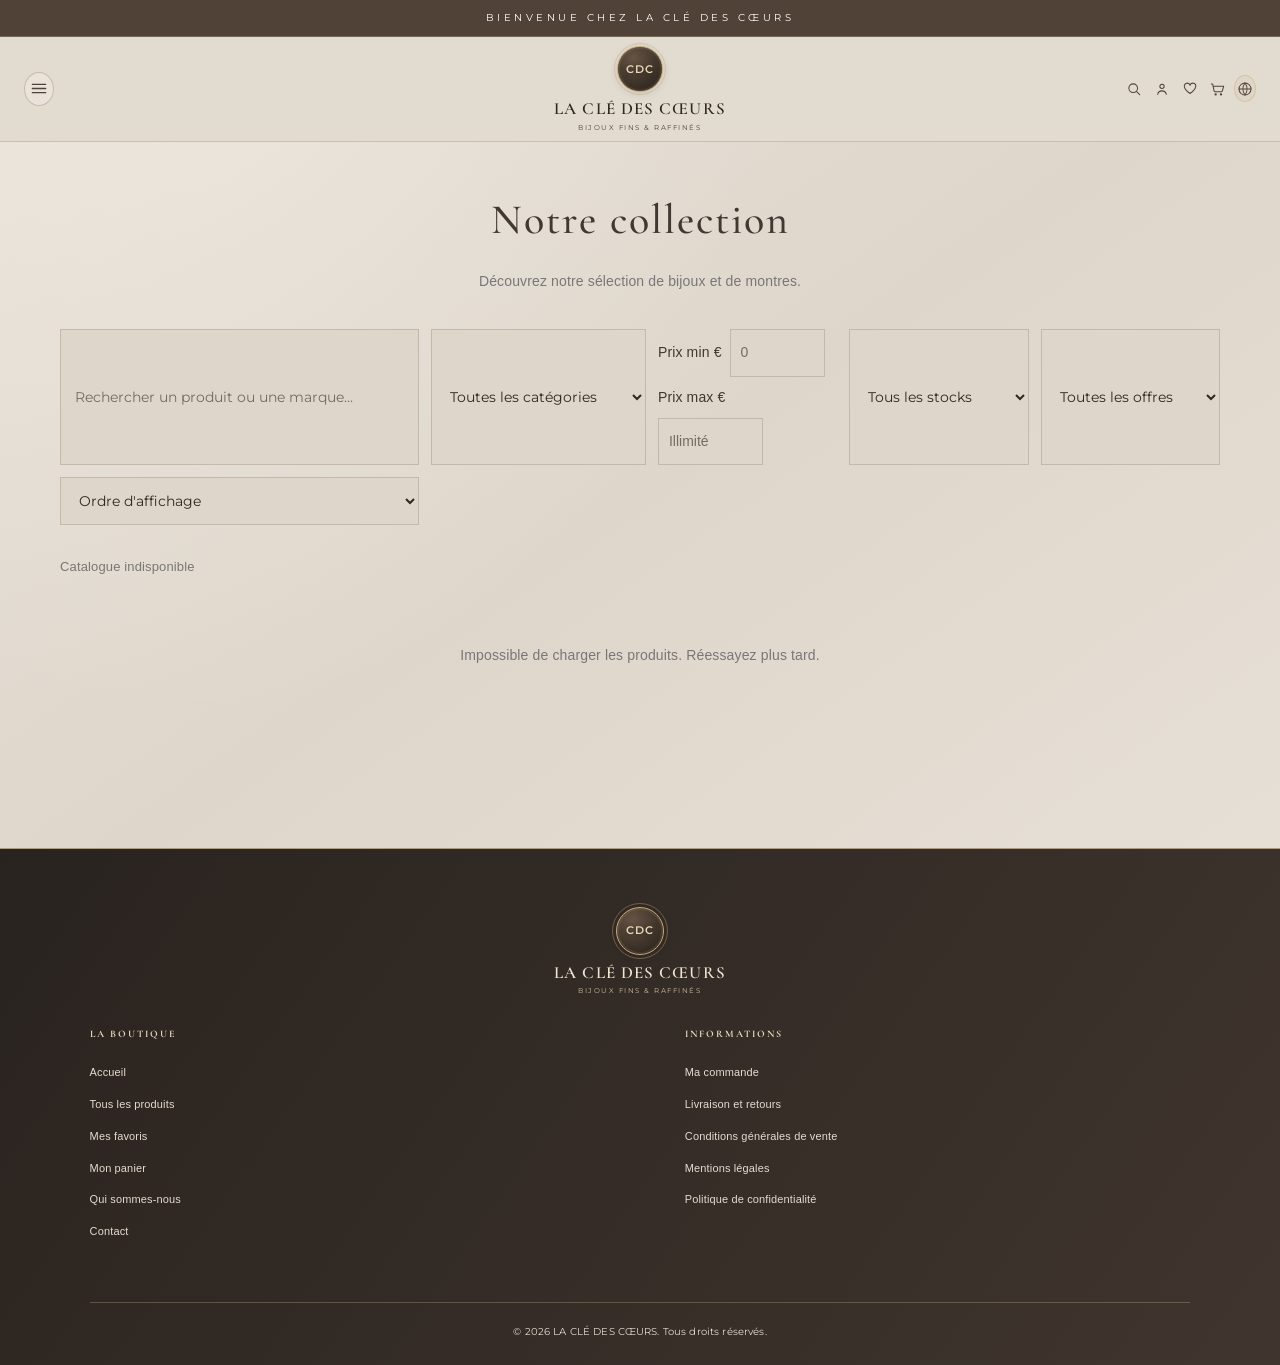
==== commit 75e3a6a4: "Actualiser le script anti-fonds blancs" ====
--- a/catalogue.html
+++ b/catalogue.html
@@ -628,7 +628,7 @@
         '<p class="no-products">Le fichier produits.js n’a pas été chargé.</p>';
     }
   </script>
-  <script src="langue.js?v=fond-sans-blanc-contraste-20261107-5"></script>
+  <script src="langue.js?v=fond-sans-blanc-contraste-20261107-6"></script>
 
 <script id="cdc-active-navigation-20261107">
 (() => {
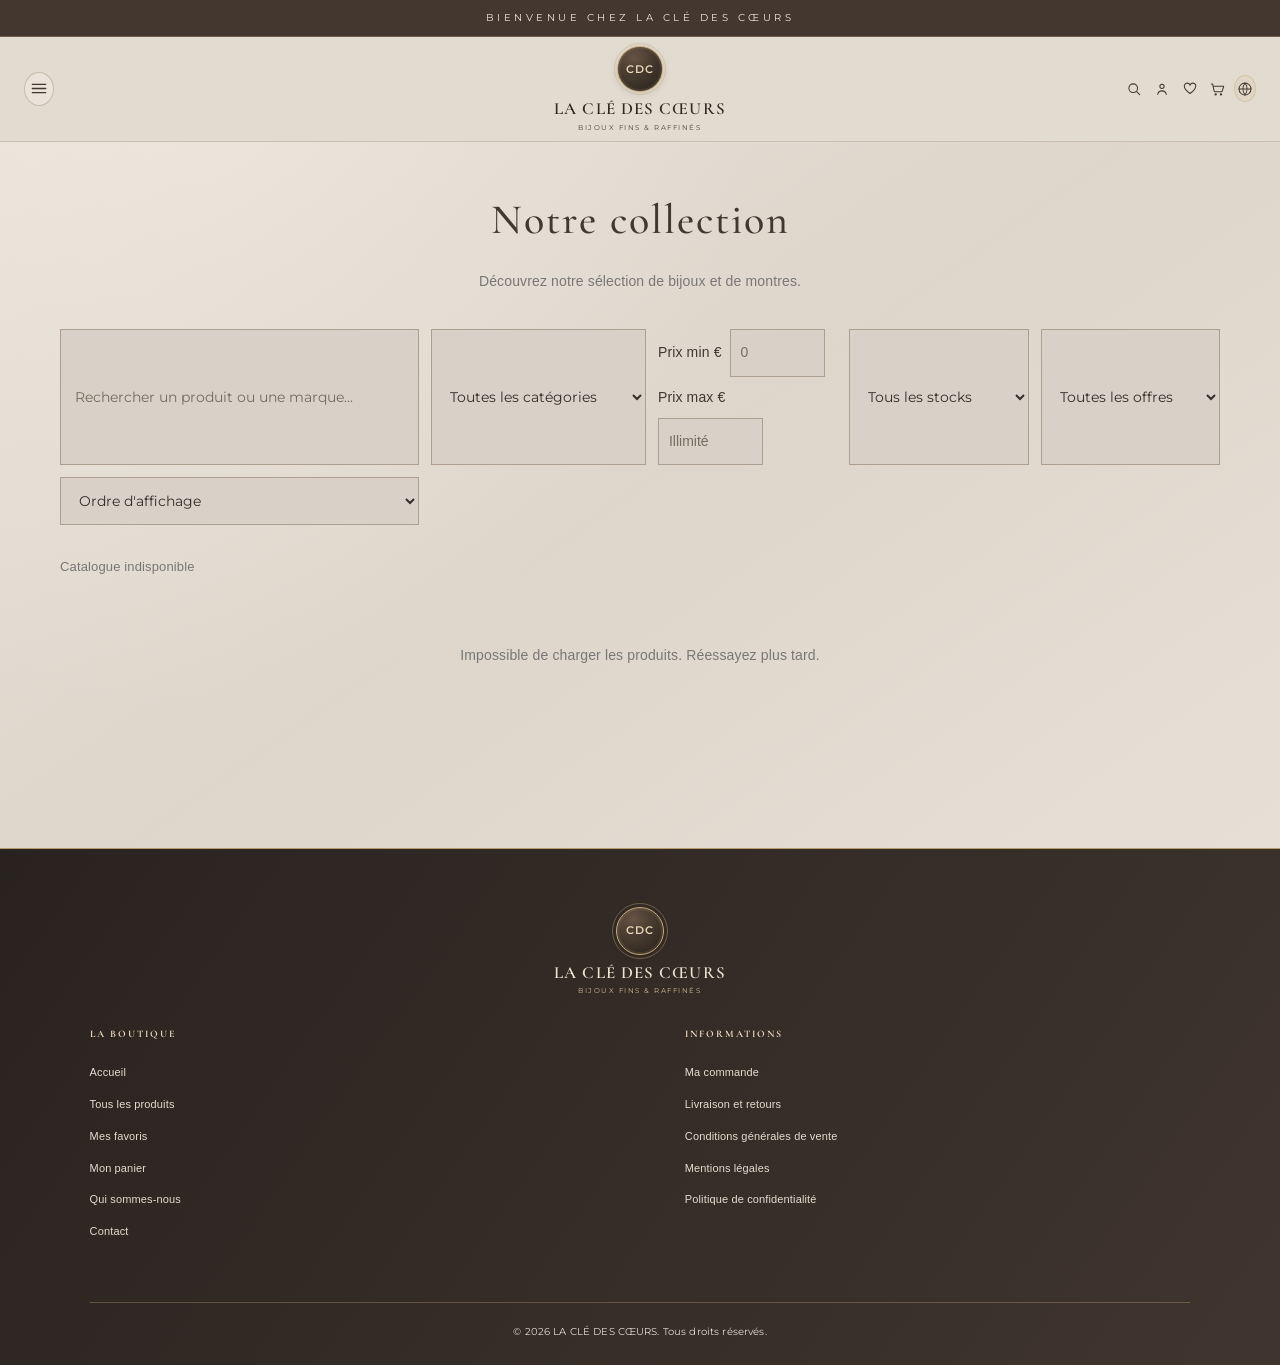
==== commit 2b3c8631: "Actualiser le thème pierre sans fonds blancs" ====
--- a/catalogue.html
+++ b/catalogue.html
@@ -6,7 +6,7 @@
   <meta name="viewport" content="width=device-width, initial-scale=1.0">
   <meta name="description" content="Découvrez les bijoux et montres LA CLÉ DES CŒURS.">
   <title>Notre catalogue | LA CLÉ DES CŒURS</title>
-  <link rel="stylesheet" href="styles.css?v=cdc-logo-center-20261107-30">
+  <link rel="stylesheet" href="styles.css?v=pierre-taupe-sans-blanc-20261107-31">
 
   <style>
     .catalogue-page {
--- a/styles.css
+++ b/styles.css
@@ -1966,3 +1966,60 @@
   .header .brand-name{font-size:8px!important;letter-spacing:0!important}
   .header .brand-tagline{font-size:4px!important;letter-spacing:.2px!important}
 }
+
+
+/* VERSION 31 — SUPPRESSION DES PANNEAUX BLANCS, PALETTE PIERRE ET TAUPE */
+:root{
+  --ivory:#d1c8bc!important;
+  --cream:#c9bfb2!important;
+  --beige:#bfb3a5!important;
+  --champagne:#a88a5e!important;
+  --brown:#44372f!important;
+  --dark:#29221e!important;
+  --text:#403832!important;
+  --white:#eee7dc!important;
+  --border:#b7aa9b!important;
+}
+html,body{background-color:#c9c0b5!important;color:#403832!important}
+body{background-image:linear-gradient(145deg,#d1c9bf 0%,#c5baad 52%,#d0c7bc 100%)!important}
+.header,.main-nav{background:#c9c0b5!important;border-color:#b7aa9b!important}
+.utility-bar,.welcome-section,.contact-strip,.featured-section{background:transparent!important}
+.categories-section{background:linear-gradient(135deg,#bfb5a9,#d0c7bc)!important}
+.category-image,.category-image-empty,.category-product-track img{background:#b9afa3!important}
+.featured-home-card,.featured-placeholder,.cart-item,.cart-summary,.cart-empty,
+.checkout-card,.product-card,.product-item,.catalogue-card,.favorite-card,
+.account-card,.contact-information,.contact-form-box,.cgv-section,
+.delivery-section,.legal-section,.empty-favorites{
+  background:#d5ccc1!important;
+  border-color:#b7aa9b!important;
+  color:#403832!important;
+}
+.product-image,.favorite-image,.product-detail-image img,.featured-home-card img,
+.cart-item-image,#cartContents img{background:#bfb5a9!important}
+.catalogue-filters input,.catalogue-filters select,
+.checkout-form input,.checkout-form select,.checkout-form textarea,
+.account-tabs button,.account-form input,.contact-form input,
+.contact-form select,.contact-form textarea,.cart-item select,
+input,select,textarea{
+  background-color:#d9d1c7!important;
+  color:#352d28!important;
+  border-color:#ad9f90!important;
+}
+.account-message,.cgv-note,.delivery-note,.legal-warning{
+  background:#c8beb2!important;color:#403832!important
+}
+.contact-page,.cgv-page,.delivery-page,.legal-page{background:#c9c0b5!important;color:#403832!important}
+.contact-hero,.cgv-hero,.delivery-hero,.legal-hero{
+  background:#bfb4a7!important;color:#302821!important
+}
+.contact-hero p,.cgv-hero p,.delivery-hero p,.legal-hero p,
+.contact-information p,.cgv-section p,.cgv-section li,
+.delivery-section p,.delivery-section li,.legal-section p,.legal-section li{
+  color:#443a33!important
+}
+.editorial-section{background:linear-gradient(125deg,#b9ad9f,#cec4b8 52%,#b7aa9b)!important}
+.footer{background:linear-gradient(125deg,#29231f,#40352e)!important}
+.hero{background-image:linear-gradient(rgba(61,48,39,.43),rgba(61,48,39,.55)),url("https://bijouterielamalmaison.fr/wp-content/uploads/2026/05/accueil-site-MTR.jpg")!important}
+.hero h1,.hero p:not(.eyebrow){color:#f3eadc!important}
+.hero .eyebrow{color:#e2c99e!important}
+@media(max-width:600px){body{background-attachment:scroll!important}}
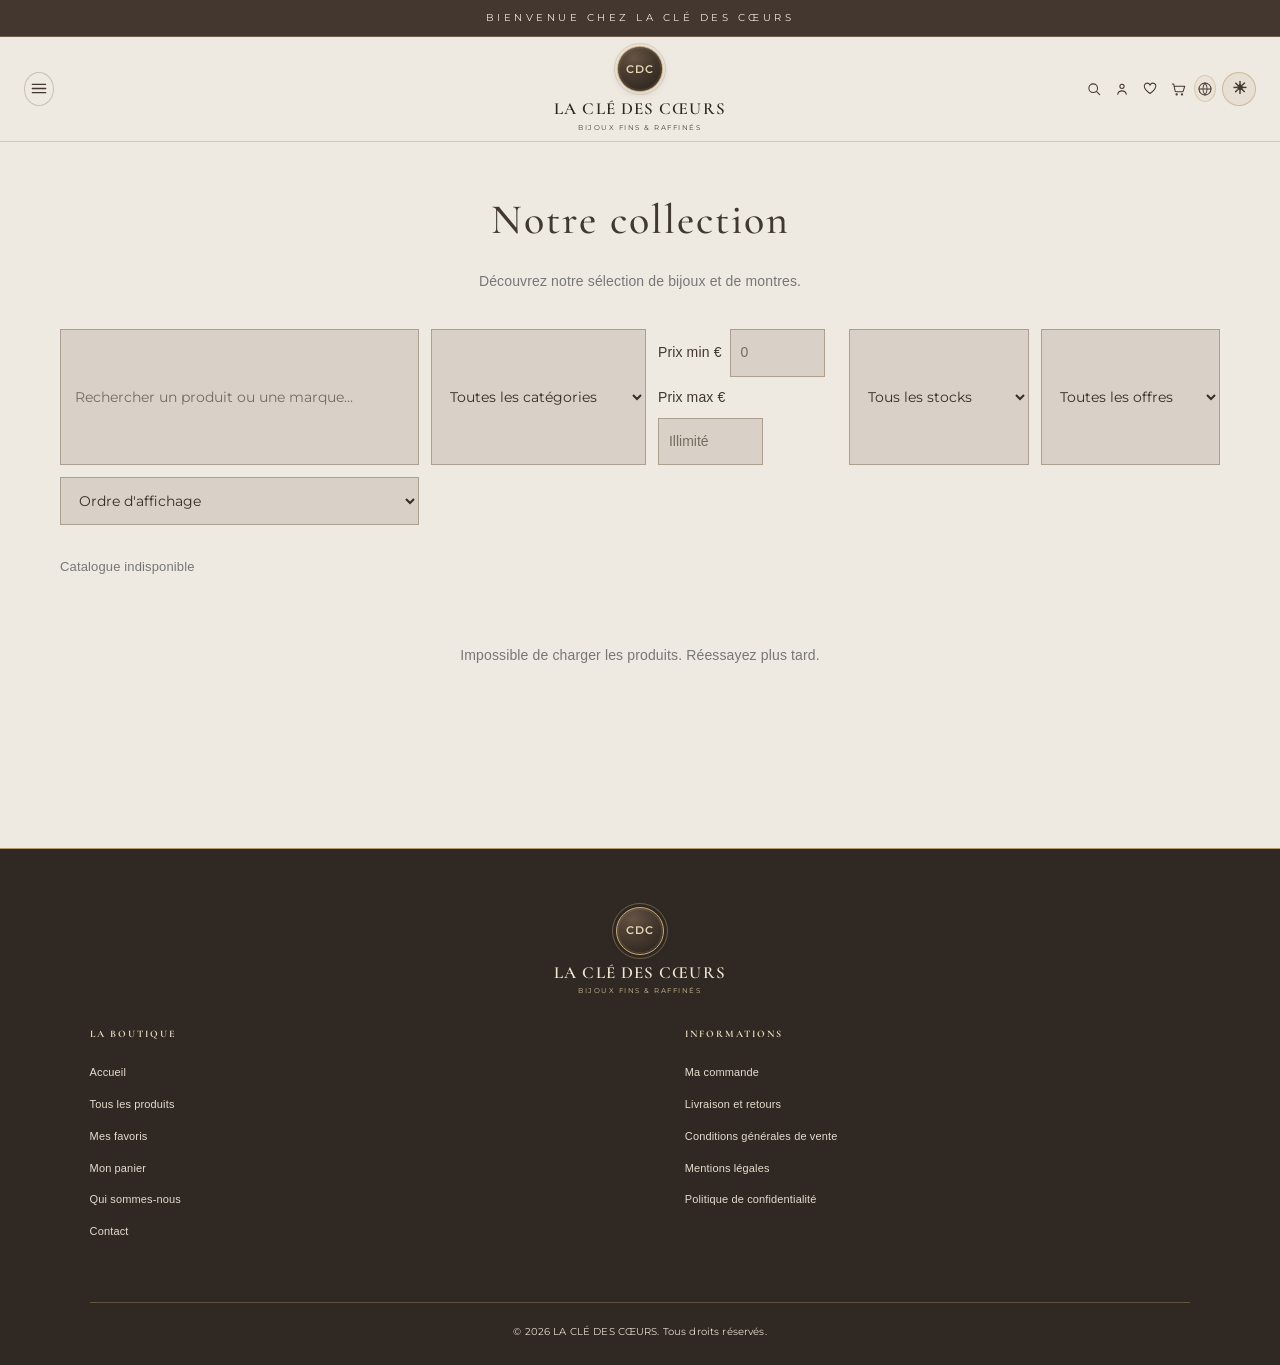
==== commit 649df51c: "Refresh site assets for theme selector" ====
--- a/catalogue.html
+++ b/catalogue.html
@@ -6,7 +6,7 @@
   <meta name="viewport" content="width=device-width, initial-scale=1.0">
   <meta name="description" content="Découvrez les bijoux et montres LA CLÉ DES CŒURS.">
   <title>Notre catalogue | LA CLÉ DES CŒURS</title>
-  <link rel="stylesheet" href="styles.css?v=pierre-taupe-sans-blanc-20261107-31">
+  <link rel="stylesheet" href="styles.css?v=theme-clair-sombre-20261107-32">
 
   <style>
     .catalogue-page {
@@ -628,7 +628,7 @@
         '<p class="no-products">Le fichier produits.js n’a pas été chargé.</p>';
     }
   </script>
-  <script src="langue.js?v=fond-sans-blanc-contraste-20261107-6"></script>
+  <script src="langue.js?v=theme-clair-sombre-20261107-7"></script>
 
 <script id="cdc-active-navigation-20261107">
 (() => {
--- a/styles.css
+++ b/styles.css
@@ -2023,3 +2023,74 @@
 .hero h1,.hero p:not(.eyebrow){color:#f3eadc!important}
 .hero .eyebrow{color:#e2c99e!important}
 @media(max-width:600px){body{background-attachment:scroll!important}}
+
+
+/* VERSION 32 — CONTRASTE DES CATÉGORIES ET THÈME AU CHOIX */
+.category-card{
+  background:#39312b!important;
+  border:1px solid rgba(182,154,112,.58)!important;
+  box-shadow:0 9px 24px rgba(35,27,22,.13)!important;
+}
+.category-card h3{
+  color:#f4eadb!important;
+  background:transparent!important;
+  text-shadow:0 1px 2px rgba(0,0,0,.18)!important;
+}
+.category-card .category-link{
+  display:inline-block!important;
+  color:#e2c99e!important;
+  border-color:#b69a70!important;
+}
+.category-card .category-link:hover{color:#fff2dc!important}
+.category-image{border-color:rgba(182,154,112,.45)!important}
+#cdc-theme-toggle{
+  display:inline-flex!important;align-items:center!important;justify-content:center!important;
+  flex:0 0 34px!important;width:34px!important;height:34px!important;min-width:34px!important;
+  padding:0!important;border:1px solid rgba(182,154,112,.55)!important;border-radius:50%!important;
+  background:rgba(182,154,112,.12)!important;color:#514238!important;
+  font:600 17px/1 Arial,sans-serif!important;cursor:pointer!important;
+}
+#cdc-theme-toggle:focus-visible{outline:2px solid #b69a70!important;outline-offset:3px!important}
+html[data-cdc-theme="light"] body{background:#eee9e1!important;color:#403831!important}
+html[data-cdc-theme="light"] .header,html[data-cdc-theme="light"] .main-nav,
+html[data-cdc-theme="light"] .utility-bar{background:#eee9e1!important;color:#403831!important}
+html[data-cdc-theme="light"] .categories-section{background:#e2dacf!important}
+html[data-cdc-theme="light"] .category-card{background:#f1ece4!important;border-color:#b9aa97!important}
+html[data-cdc-theme="light"] .category-card h3{color:#342a24!important;text-shadow:none!important}
+html[data-cdc-theme="light"] .category-card .category-link{color:#725638!important;border-color:#a88a5e!important}
+html[data-cdc-theme="light"] .category-image,html[data-cdc-theme="light"] .category-product-track img{background:#d4c9bb!important}
+html[data-cdc-theme="light"] .welcome-section h2,html[data-cdc-theme="light"] .section-heading h2,
+html[data-cdc-theme="light"] .contact-strip h2{color:#342a24!important}
+html[data-cdc-theme="light"] .editorial-section{background:#d8cdbf!important}
+html[data-cdc-theme="light"] .editorial-content h2,html[data-cdc-theme="light"] .editorial-content p{color:#342a24!important}
+html[data-cdc-theme="light"] .cdc-global-footer{background:#302923!important;color:#eee4d6!important}
+html[data-cdc-theme="dark"] body{background:#211d1a!important;color:#eee4d6!important}
+html[data-cdc-theme="dark"] .header,html[data-cdc-theme="dark"] .main-nav,
+html[data-cdc-theme="dark"] .utility-bar{background:#29231f!important;color:#eee4d6!important;border-color:#59483a!important}
+html[data-cdc-theme="dark"] .header .brand-name,html[data-cdc-theme="dark"] .main-nav a,
+html[data-cdc-theme="dark"] .header-actions a,html[data-cdc-theme="dark"] .menu-button{color:#eee4d6!important}
+html[data-cdc-theme="dark"] .categories-section{background:#29231f!important}
+html[data-cdc-theme="dark"] .category-card{background:#393129!important;border-color:#806b50!important}
+html[data-cdc-theme="dark"] .category-card h3{color:#f4eadb!important}
+html[data-cdc-theme="dark"] .category-card .category-link{color:#e2c99e!important}
+html[data-cdc-theme="dark"] .category-image,html[data-cdc-theme="dark"] .category-product-track img{background:#443a30!important}
+html[data-cdc-theme="dark"] .welcome-section h2,html[data-cdc-theme="dark"] .section-heading h2,
+html[data-cdc-theme="dark"] .contact-strip h2{color:#f0e7da!important}
+html[data-cdc-theme="dark"] .welcome-section p,html[data-cdc-theme="dark"] .contact-strip p{color:#d8cfc3!important}
+html[data-cdc-theme="dark"] .editorial-section{background:#393129!important}
+html[data-cdc-theme="dark"] .editorial-content h2,html[data-cdc-theme="dark"] .editorial-content p{color:#eee4d6!important}
+html[data-cdc-theme="dark"] .featured-home-card,html[data-cdc-theme="dark"] .featured-placeholder,
+html[data-cdc-theme="dark"] .cart-item,html[data-cdc-theme="dark"] .cart-summary,
+html[data-cdc-theme="dark"] .cart-empty,html[data-cdc-theme="dark"] .checkout-card,
+html[data-cdc-theme="dark"] .product-card,html[data-cdc-theme="dark"] .catalogue-card,
+html[data-cdc-theme="dark"] .favorite-card,html[data-cdc-theme="dark"] .account-card{
+  background:#393129!important;color:#eee4d6!important;border-color:#665541!important
+}
+html[data-cdc-theme="dark"] input,html[data-cdc-theme="dark"] select,html[data-cdc-theme="dark"] textarea{
+  background:#393129!important;color:#f0e7da!important;border-color:#665541!important
+}
+html[data-cdc-theme="dark"] .cdc-global-footer{background:#171412!important}
+#cdc-theme-toggle{color:inherit!important}
+@media(max-width:600px){
+  #cdc-theme-toggle{flex:0 0 20px!important;width:20px!important;min-width:20px!important;height:24px!important;border:0!important;font-size:15px!important}
+}
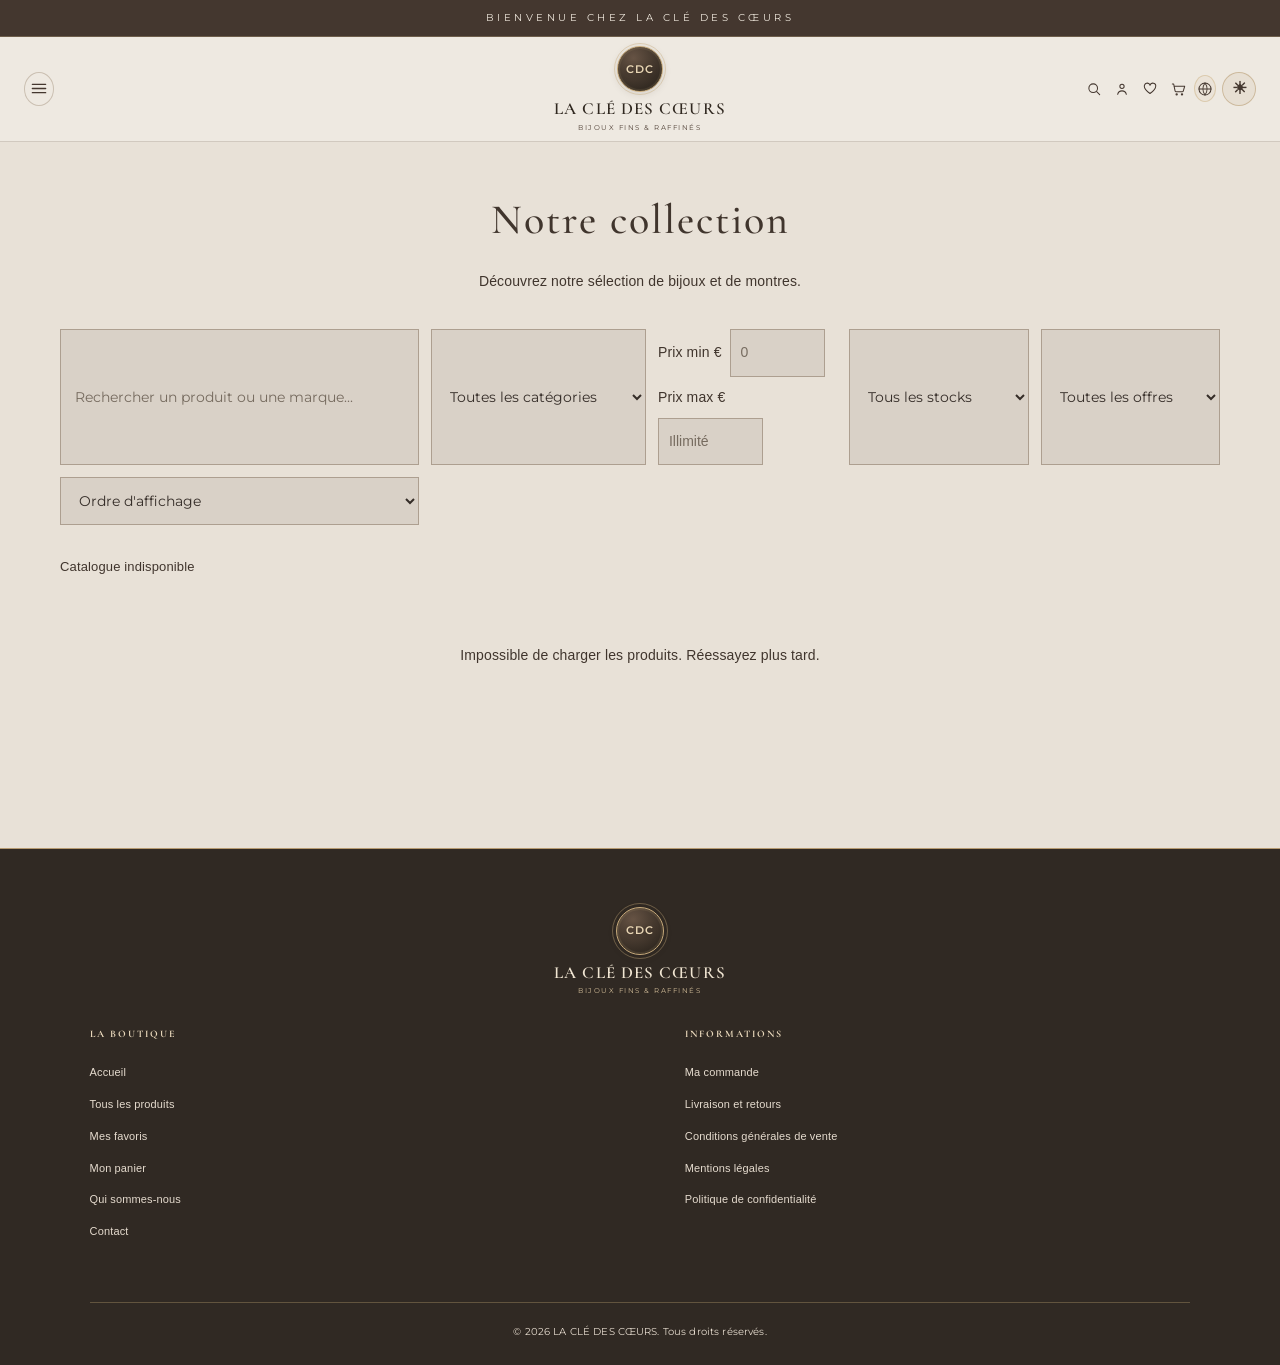
==== commit ac0ca766: "Refresh stylesheet cache for theme refinements" ====
--- a/catalogue.html
+++ b/catalogue.html
@@ -6,7 +6,7 @@
   <meta name="viewport" content="width=device-width, initial-scale=1.0">
   <meta name="description" content="Découvrez les bijoux et montres LA CLÉ DES CŒURS.">
   <title>Notre catalogue | LA CLÉ DES CŒURS</title>
-  <link rel="stylesheet" href="styles.css?v=theme-clair-sombre-20261107-32">
+  <link rel="stylesheet" href="styles.css?v=theme-clair-sombre-20261107-33">
 
   <style>
     .catalogue-page {
--- a/styles.css
+++ b/styles.css
@@ -2094,3 +2094,72 @@
 @media(max-width:600px){
   #cdc-theme-toggle{flex:0 0 20px!important;width:20px!important;min-width:20px!important;height:24px!important;border:0!important;font-size:15px!important}
 }
+
+
+/* THEME CLAIR/SOMBRE — HARMONISATION DES PAGES ET DES TEXTES */
+html[data-cdc-theme="light"] body,
+html[data-cdc-theme="light"] main,
+html[data-cdc-theme="light"] .page-content,
+html[data-cdc-theme="light"] .page-container,
+html[data-cdc-theme="light"] .catalogue-page,
+html[data-cdc-theme="light"] .cart-page,
+html[data-cdc-theme="light"] .product-page,
+html[data-cdc-theme="light"] .favorites-page,
+html[data-cdc-theme="light"] .checkout-page,
+html[data-cdc-theme="light"] .account-page,
+html[data-cdc-theme="light"] .contact-page,
+html[data-cdc-theme="light"] .legal-page,
+html[data-cdc-theme="light"] .cgv-page,
+html[data-cdc-theme="light"] .delivery-page,
+html[data-cdc-theme="light"] .about-page{
+  background-color:#e8e1d7!important;color:#40352d!important
+}
+html[data-cdc-theme="light"] main h1,html[data-cdc-theme="light"] main h2,
+html[data-cdc-theme="light"] main h3,html[data-cdc-theme="light"] main h4,
+html[data-cdc-theme="light"] main p,html[data-cdc-theme="light"] main li,
+html[data-cdc-theme="light"] main label,html[data-cdc-theme="light"] main .price{
+  color:#40352d!important
+}
+html[data-cdc-theme="light"] .cart-item,html[data-cdc-theme="light"] .cart-summary,
+html[data-cdc-theme="light"] .cart-empty,html[data-cdc-theme="light"] .checkout-card,
+html[data-cdc-theme="light"] .product-card,html[data-cdc-theme="light"] .product-item,
+html[data-cdc-theme="light"] .catalogue-card,html[data-cdc-theme="light"] .favorite-card,
+html[data-cdc-theme="light"] .account-card,html[data-cdc-theme="light"] .contact-form,
+html[data-cdc-theme="light"] .cgv-section,html[data-cdc-theme="light"] .legal-section,
+html[data-cdc-theme="light"] .delivery-section{
+  background:#f0ebe3!important;color:#40352d!important;border-color:#c7b9a8!important
+}
+html[data-cdc-theme="dark"] body,
+html[data-cdc-theme="dark"] main,
+html[data-cdc-theme="dark"] .page-content,
+html[data-cdc-theme="dark"] .page-container,
+html[data-cdc-theme="dark"] .catalogue-page,
+html[data-cdc-theme="dark"] .cart-page,
+html[data-cdc-theme="dark"] .product-page,
+html[data-cdc-theme="dark"] .favorites-page,
+html[data-cdc-theme="dark"] .checkout-page,
+html[data-cdc-theme="dark"] .account-page,
+html[data-cdc-theme="dark"] .contact-page,
+html[data-cdc-theme="dark"] .legal-page,
+html[data-cdc-theme="dark"] .cgv-page,
+html[data-cdc-theme="dark"] .delivery-page,
+html[data-cdc-theme="dark"] .about-page{
+  background-color:#211d1a!important;color:#eee4d6!important
+}
+html[data-cdc-theme="dark"] main h1,html[data-cdc-theme="dark"] main h2,
+html[data-cdc-theme="dark"] main h3,html[data-cdc-theme="dark"] main h4,
+html[data-cdc-theme="dark"] main p,html[data-cdc-theme="dark"] main li,
+html[data-cdc-theme="dark"] main label,html[data-cdc-theme="dark"] main .price{
+  color:#eee4d6!important
+}
+html[data-cdc-theme="dark"] .cart-item,html[data-cdc-theme="dark"] .cart-summary,
+html[data-cdc-theme="dark"] .cart-empty,html[data-cdc-theme="dark"] .checkout-card,
+html[data-cdc-theme="dark"] .product-card,html[data-cdc-theme="dark"] .product-item,
+html[data-cdc-theme="dark"] .catalogue-card,html[data-cdc-theme="dark"] .favorite-card,
+html[data-cdc-theme="dark"] .account-card,html[data-cdc-theme="dark"] .contact-form,
+html[data-cdc-theme="dark"] .cgv-section,html[data-cdc-theme="dark"] .legal-section,
+html[data-cdc-theme="dark"] .delivery-section{
+  background:#393129!important;color:#eee4d6!important;border-color:#665541!important
+}
+html[data-cdc-theme="dark"] main a:not(.primary-button):not(.category-link){color:#e2c99e!important}
+html[data-cdc-theme="light"] main a:not(.primary-button):not(.category-link){color:#725638!important}
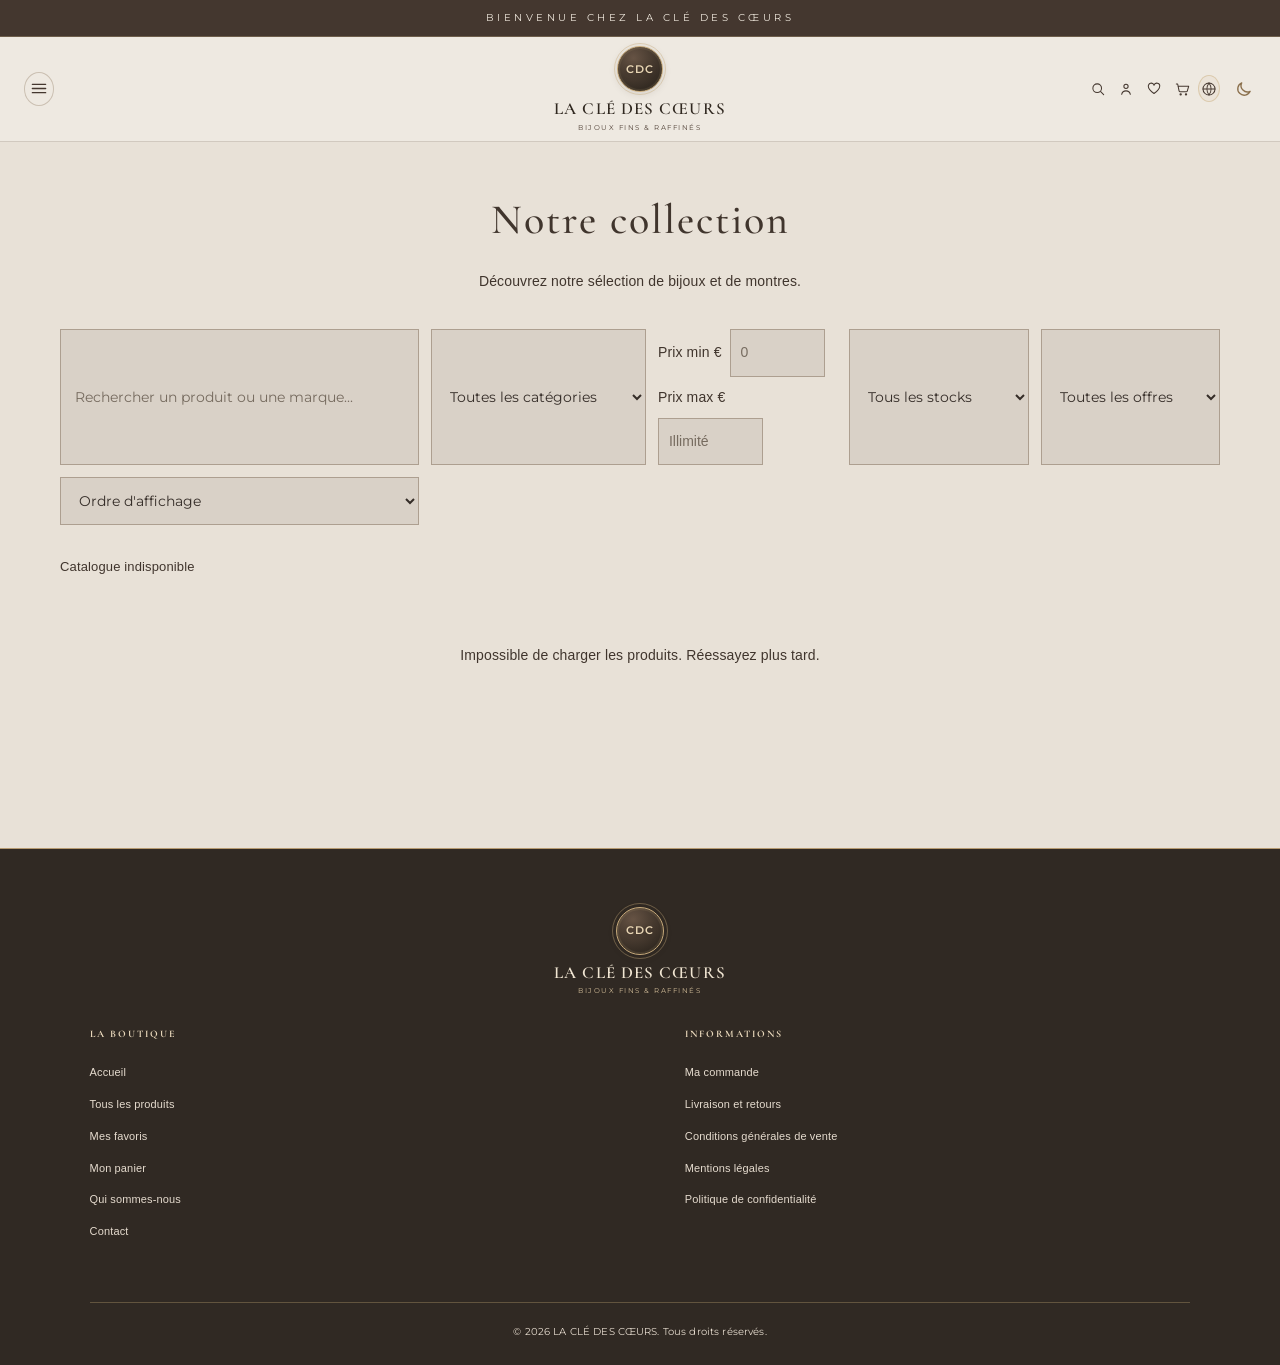
==== commit 1fa242fe: "Refresh refined header theme icon assets" ====
--- a/catalogue.html
+++ b/catalogue.html
@@ -6,7 +6,7 @@
   <meta name="viewport" content="width=device-width, initial-scale=1.0">
   <meta name="description" content="Découvrez les bijoux et montres LA CLÉ DES CŒURS.">
   <title>Notre catalogue | LA CLÉ DES CŒURS</title>
-  <link rel="stylesheet" href="styles.css?v=theme-clair-sombre-20261107-33">
+  <link rel="stylesheet" href="styles.css?v=theme-icone-espace-20261107-34">
 
   <style>
     .catalogue-page {
@@ -628,7 +628,7 @@
         '<p class="no-products">Le fichier produits.js n’a pas été chargé.</p>';
     }
   </script>
-  <script src="langue.js?v=theme-clair-sombre-20261107-7"></script>
+  <script src="langue.js?v=theme-icone-espace-20261107-8"></script>
 
 <script id="cdc-active-navigation-20261107">
 (() => {
--- a/styles.css
+++ b/styles.css
@@ -2163,3 +2163,27 @@
 }
 html[data-cdc-theme="dark"] main a:not(.primary-button):not(.category-link){color:#e2c99e!important}
 html[data-cdc-theme="light"] main a:not(.primary-button):not(.category-link){color:#725638!important}
+
+
+/* ICÔNE DE THÈME — FINITION DISCRÈTE ET ESPACEMENT */
+#cdc-theme-toggle{
+  display:inline-flex!important;flex:0 0 25px!important;
+  width:25px!important;min-width:25px!important;max-width:25px!important;
+  height:30px!important;margin:0 0 0 5px!important;padding:0!important;
+  align-items:center!important;justify-content:center!important;
+  border:0!important;border-radius:50%!important;background:transparent!important;
+  color:#8b704d!important;box-shadow:none!important;
+}
+#cdc-theme-toggle svg{display:block!important;width:18px!important;height:18px!important}
+#cdc-theme-toggle:hover{background:rgba(168,138,94,.12)!important;color:#b08d5d!important}
+@media(max-width:600px){
+  #cdc-theme-toggle{
+    flex:0 0 19px!important;width:19px!important;min-width:19px!important;max-width:19px!important;
+    height:24px!important;margin-left:2px!important;padding:0!important;
+  }
+  #cdc-theme-toggle svg{width:15px!important;height:15px!important}
+}
+@media(max-width:360px){
+  #cdc-theme-toggle{flex-basis:18px!important;width:18px!important;min-width:18px!important;max-width:18px!important;margin-left:1px!important}
+  #cdc-theme-toggle svg{width:14px!important;height:14px!important}
+}
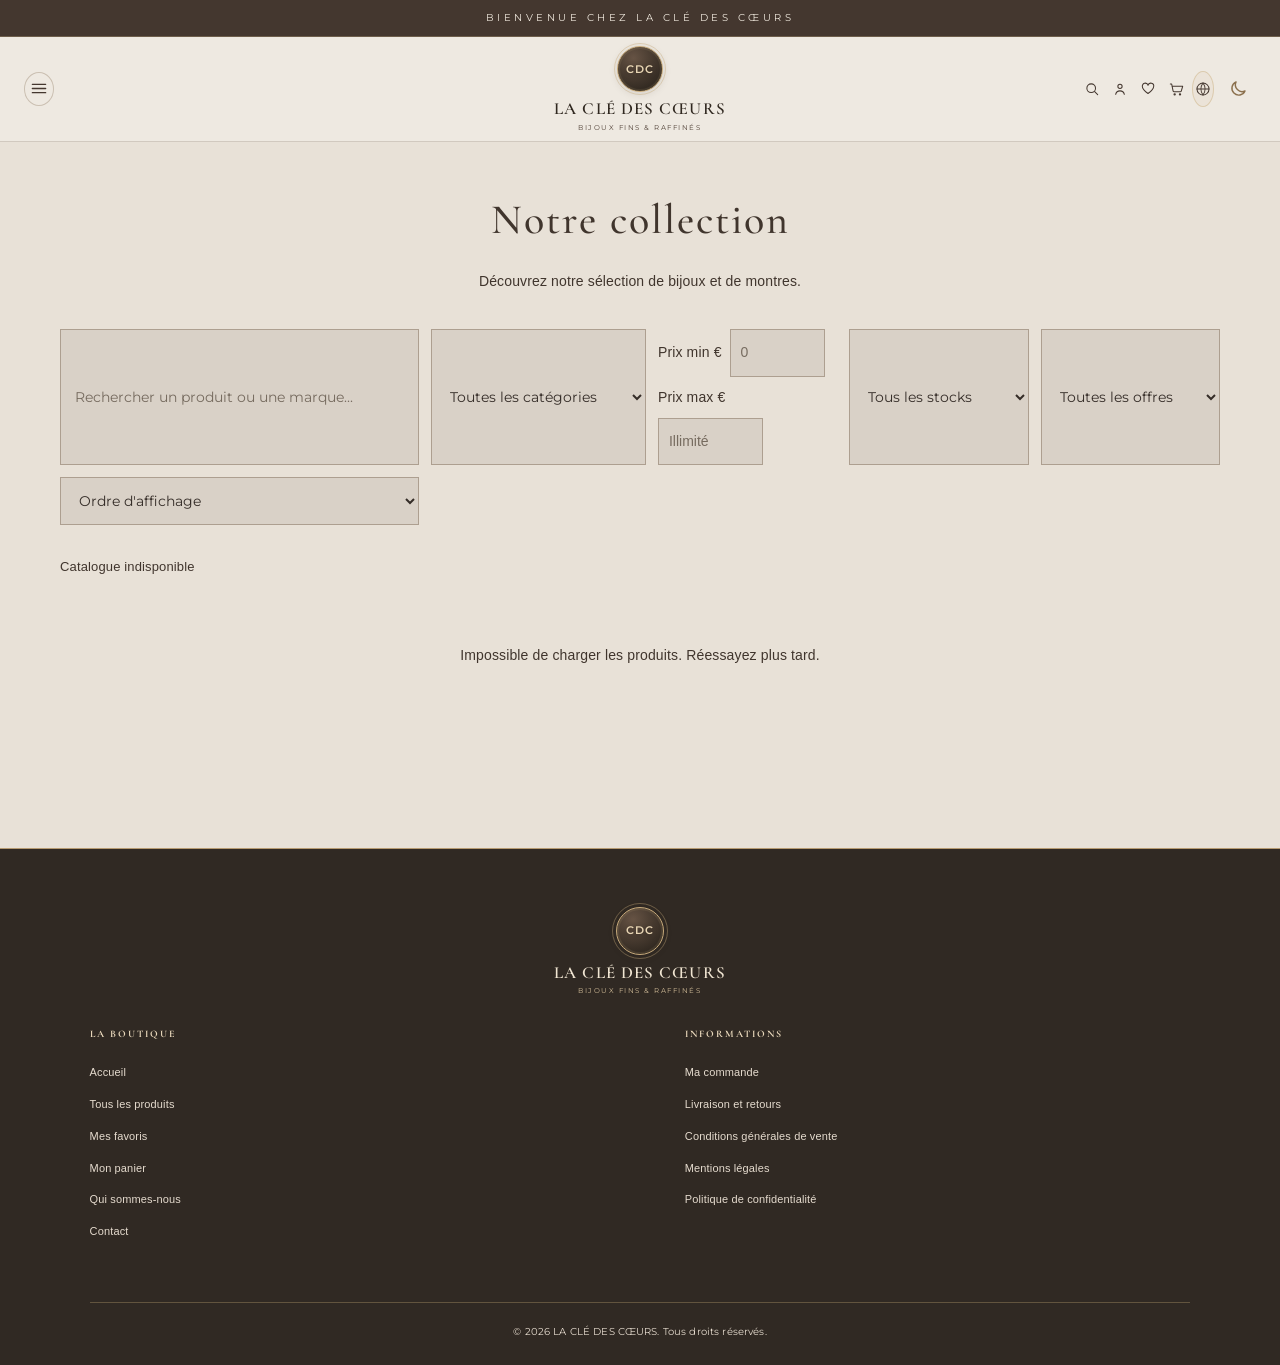
==== commit 69f01fb3: "Actualiser le cache du style des icônes" ====
--- a/catalogue.html
+++ b/catalogue.html
@@ -6,7 +6,7 @@
   <meta name="viewport" content="width=device-width, initial-scale=1.0">
   <meta name="description" content="Découvrez les bijoux et montres LA CLÉ DES CŒURS.">
   <title>Notre catalogue | LA CLÉ DES CŒURS</title>
-  <link rel="stylesheet" href="styles.css?v=theme-icone-espace-20261107-34">
+  <link rel="stylesheet" href="styles.css?v=zone-tactile-20261107-35">
 
   <style>
     .catalogue-page {
--- a/styles.css
+++ b/styles.css
@@ -2187,3 +2187,48 @@
   #cdc-theme-toggle{flex-basis:18px!important;width:18px!important;min-width:18px!important;max-width:18px!important;margin-left:1px!important}
   #cdc-theme-toggle svg{width:14px!important;height:14px!important}
 }
+
+
+/* ZONE TACTILE DES ICÔNES — PLUS FACILE À UTILISER SUR MOBILE */
+.header-actions{align-items:center!important;gap:clamp(5px,.8vw,10px)!important}
+.header-actions>a,
+#cdc-theme-toggle,
+#cdc-language-switcher,
+#cdc-language-button{
+  display:inline-flex!important;
+  flex:0 0 36px!important;
+  width:36px!important;min-width:36px!important;max-width:36px!important;
+  height:36px!important;min-height:36px!important;
+  align-items:center!important;justify-content:center!important;
+  padding:0!important;box-sizing:border-box!important;
+}
+.header-actions>a svg,
+#cdc-theme-toggle svg,
+#cdc-language-button svg{width:19px!important;height:19px!important}
+#cdc-theme-toggle{margin:0!important;border-radius:50%!important}
+@media(max-width:700px){
+  .header>.header-actions{gap:2px!important}
+  .header-actions>a,
+  #cdc-theme-toggle,
+  #cdc-language-switcher,
+  #cdc-language-button{
+    flex-basis:28px!important;width:28px!important;min-width:28px!important;max-width:28px!important;
+    height:30px!important;min-height:30px!important;
+  }
+  .header-actions>a svg,
+  #cdc-theme-toggle svg,
+  #cdc-language-button svg{width:17px!important;height:17px!important}
+}
+@media(max-width:360px){
+  .header>.header-actions{gap:0!important}
+  .header-actions>a,
+  #cdc-theme-toggle,
+  #cdc-language-switcher,
+  #cdc-language-button{
+    flex-basis:24px!important;width:24px!important;min-width:24px!important;max-width:24px!important;
+    height:28px!important;min-height:28px!important;
+  }
+  .header-actions>a svg,
+  #cdc-theme-toggle svg,
+  #cdc-language-button svg{width:16px!important;height:16px!important}
+}
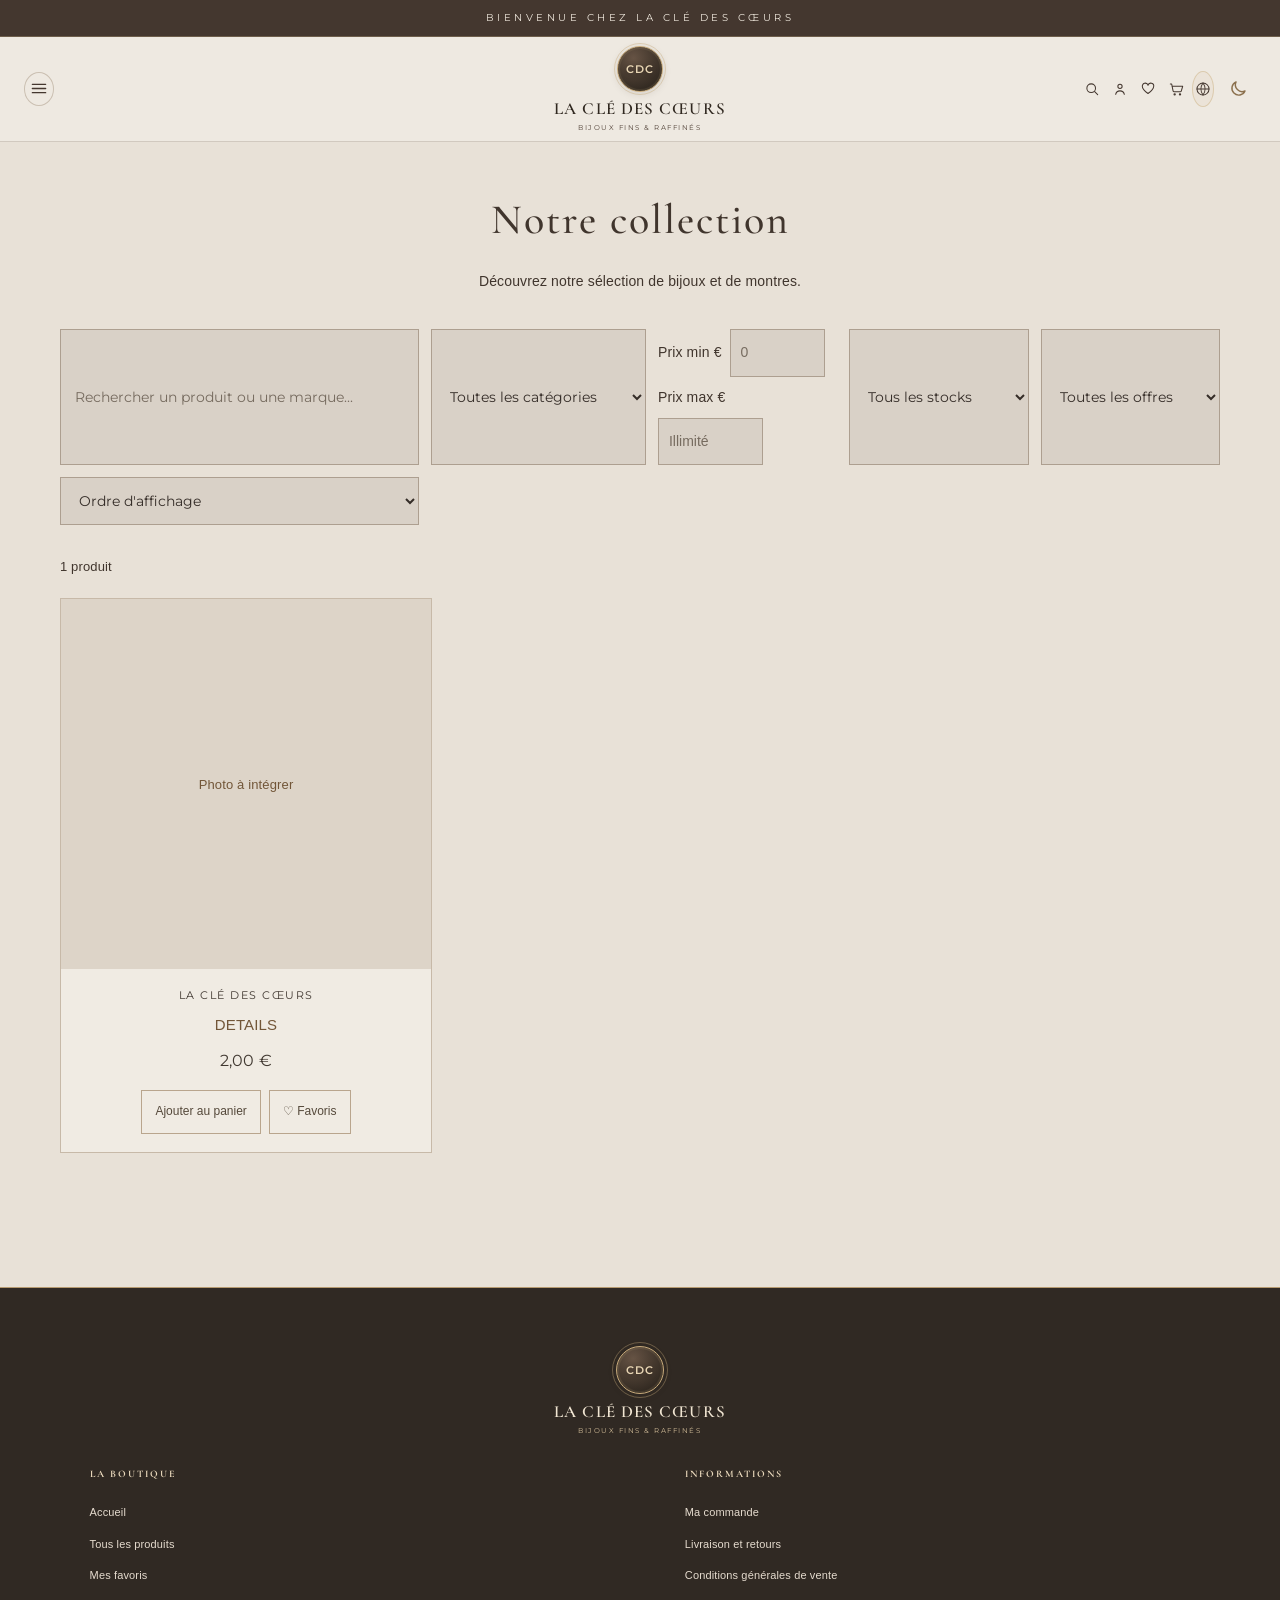
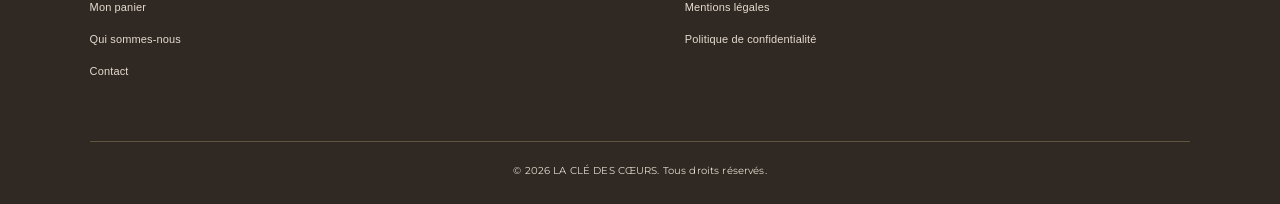
==== commit c8d6e81c: "Actualiser le cache du catalogue local" ====
--- a/catalogue.html
+++ b/catalogue.html
@@ -289,7 +289,7 @@
     </section>
   </main>
 
-  <script src="produits.js?v=categories-strict-20261107-12"></script>
+  <script src="produits.js?v=catalogue-local-20261107"></script>
 
   <script>
     "use strict";
